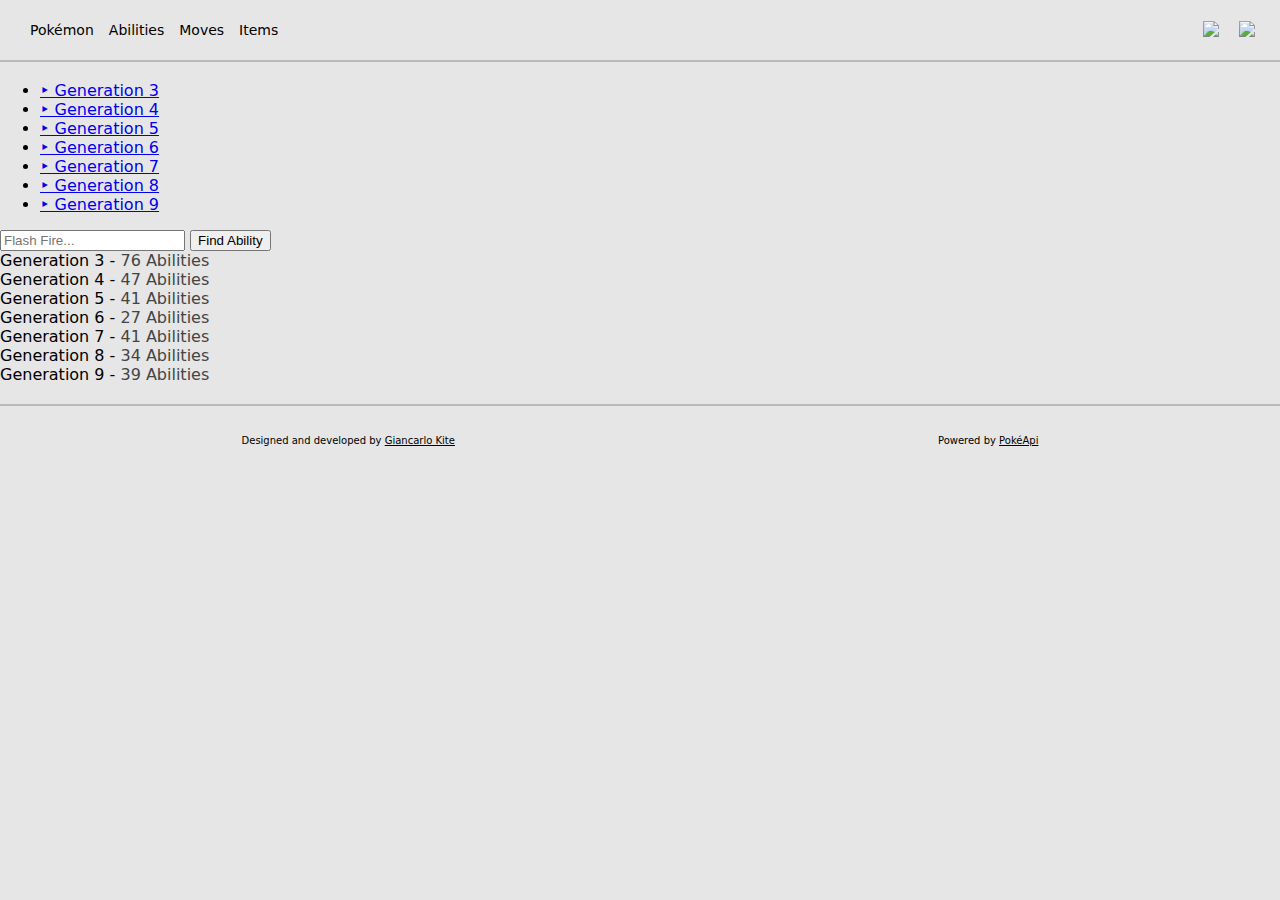
==== abilities.html @ d846ddc2 "changed clear search btn to an image" ====
<!DOCTYPE html>
<html lang="en">
<head>
  <meta charset="UTF-8">
  <meta name="viewport" content="width=device-width, initial-scale=1.0">
  <title>Pokédex - Abilities</title>
  <link rel="stylesheet" href="styles/abilities.css">
  <link rel="stylesheet" href="styles/header-footer.css">
  <link rel="icon" type="image/png" href="images/pokeball.png">
</head>
<body>

  <div class="navbar">

    <div class="page-links-box">
      <a href="index.html">Pokémon</a>
      <a href="abilities.html">Abilities</a>
      <a onclick="WIP()">Moves</a>
      <a onclick="WIP()">Items</a>
    </div>

    <div class="buttons-box">
      <a href="https://github.com/giancarlo-k/pokedex" target="_blank"><img class="github-icon" src="images/github.png"></a>
      <a class="settings-icon" href="settings.html"><img src="images/settings.png"></a>
    </div>

  </div>

  <main>
    <h1 id="header" class="region-name-title">Abilities</h1>

    <div class="generation-index">
      <ul>
        <li><a href="#generation-iii">‣ Generation 3</a></li>
        <li><a href="#generation-iv">‣ Generation 4</a></li>
        <li><a href="#generation-v">‣ Generation 5</a></li>
        <li><a href="#generation-vi">‣ Generation 6</a></li>
        <li><a href="#generation-vii">‣ Generation 7</a></li>
        <li><a href="#generation-viii">‣ Generation 8</a></li>
        <li><a href="#generation-ix">‣ Generation 9</a></li>
      </ul>
    </div>

    <div class="search-container">
      <input spellcheck="false" id="ability-searchbar" list='ability-datalist' placeholder="Flash Fire..." type="text">
      <div style="display: none;" class="clear-search-button"><img width="15" src="images/x-mark.png"></div>
      <button id="ability-search-button">Find Ability</button>
      <datalist id="ability-datalist"></datalist>
    </div>

    <div class="abilities-container">

      <div id="generation-iii" class="generation-ability-container">
        Generation 3 - <span style="color: #444444">76 Abilities</span>
        <div class="gen-name-underline"></div>
        <div class="abilities-text-container"></div>
      </div>
      <div id="generation-iv" class="generation-ability-container">
        Generation 4 - <span style="color: #444444">47 Abilities</span>
        <div class="gen-name-underline"></div>
        <div class="abilities-text-container"></div>
      </div>
      <div id="generation-v" class="generation-ability-container">
        Generation 5 - <span style="color: #444444">41 Abilities</span>
        <div class="gen-name-underline"></div>
        <div class="abilities-text-container"></div>
      </div>
      <div id="generation-vi" class="generation-ability-container">
        Generation 6 - <span style="color: #444444">27 Abilities</span>
        <div class="gen-name-underline"></div>
        <div class="abilities-text-container"></div>
      </div>
      <div id="generation-vii" class="generation-ability-container">
        Generation 7 - <span style="color: #444444">41 Abilities</span>
        <div class="gen-name-underline"></div>
        <div class="abilities-text-container"></div>
      </div>
      <div id="generation-viii" class="generation-ability-container">
        Generation 8 - <span style="color: #444444">34 Abilities</span>
        <div class="gen-name-underline"></div>
        <div class="abilities-text-container"></div>
      </div>
      <div id="generation-ix" class="generation-ability-container">
        Generation 9 - <span style="color: #444444">39 Abilities</span>
        <div class="gen-name-underline"></div>
        <div class="abilities-text-container"></div>
      </div>
    </div>







  </main>

  <footer>
    <div>Designed and developed by <a href="https://github.com/giancarlo-k" target="_blank">Giancarlo Kite</a></div>
    <div>Powered by <a target="_blank" href="https://pokeapi.co">PokéApi</a></div>
  </footer>

  <script src="scripts/abilities.js" type="module"></script>
</body>
</html>
---- styles/header-footer.css ----
body {
  font-family:system-ui, -apple-system, BlinkMacSystemFont, 'Segoe UI', Roboto, Oxygen, Ubuntu, Cantarell, 'Open Sans', 'Helvetica Neue', sans-serif;
  margin: 0;
  padding: 0;
  display: flex;
  flex-direction: column;
  background-color: #e6e6e6;
}

.navbar {
  display: flex;
  justify-content: space-between;
  align-items: center;
  height: 80px;
  position: fixed; 
  width: 100%;
  background-color: #e6e6e6;
  z-index: 2;
  border-bottom: 2px solid #8080806c;
}

.navbar a img {
  cursor: pointer;
  width: 30px;
}

.buttons-box {
  display: flex;
  align-items: center;
}

.settings-icon {
  margin-left: 20px;
  margin-right: 35px;
}

.settings-icon img:hover {
  animation: rotate 5s linear infinite;
}

.navbar a img:hover { 
  opacity: 0.65;
}

.page-links-box {
  margin-left: 30px;
  column-gap: 20px;
  display: flex;
}

.page-links-box a {
  text-decoration: none;
  color: black;
  cursor: pointer;
}

.page-links-box a:hover {
  text-decoration: underline;
}

/*Footer*/

footer {
  border-top: 2px solid #8080806c;
  display: flex;
  justify-content: space-around;
  align-items: center;
  min-height: 70px;
  margin-top: 20px;
  font-size: 12px;
  width: 100%;
}

footer div a {
  text-decoration: underline;
  color: black;
}

footer div a:hover {
  color: #0084ff;
}

/*---------------------------------Responsiveness---------------------------------*/


@media only screen and (min-width: 360px) {

  footer {
    border-top: 2px solid #8080806c;
    display: flex;
    justify-content: space-around;
    align-items: center;
    min-height: 70px;
    margin-top: 20px;
    font-size: 10px;
  }

  .navbar {
    display: flex;
    justify-content: space-between;
    align-items: center;
    height: 60px;
    position: fixed; 
    width: 100%;
    background-color: #e6e6e6;
    z-index: 2;
    border-bottom: 2px solid #8080806c;
    font-size: 14px;
  }

  .page-links-box {
    margin-left: 30px;
    column-gap: 15px;
    display: flex;
  }
  
  
  .navbar a img {
    width: 25px;
  }
  
  .settings-icon {
    margin-right: 25px;
  }
  
}
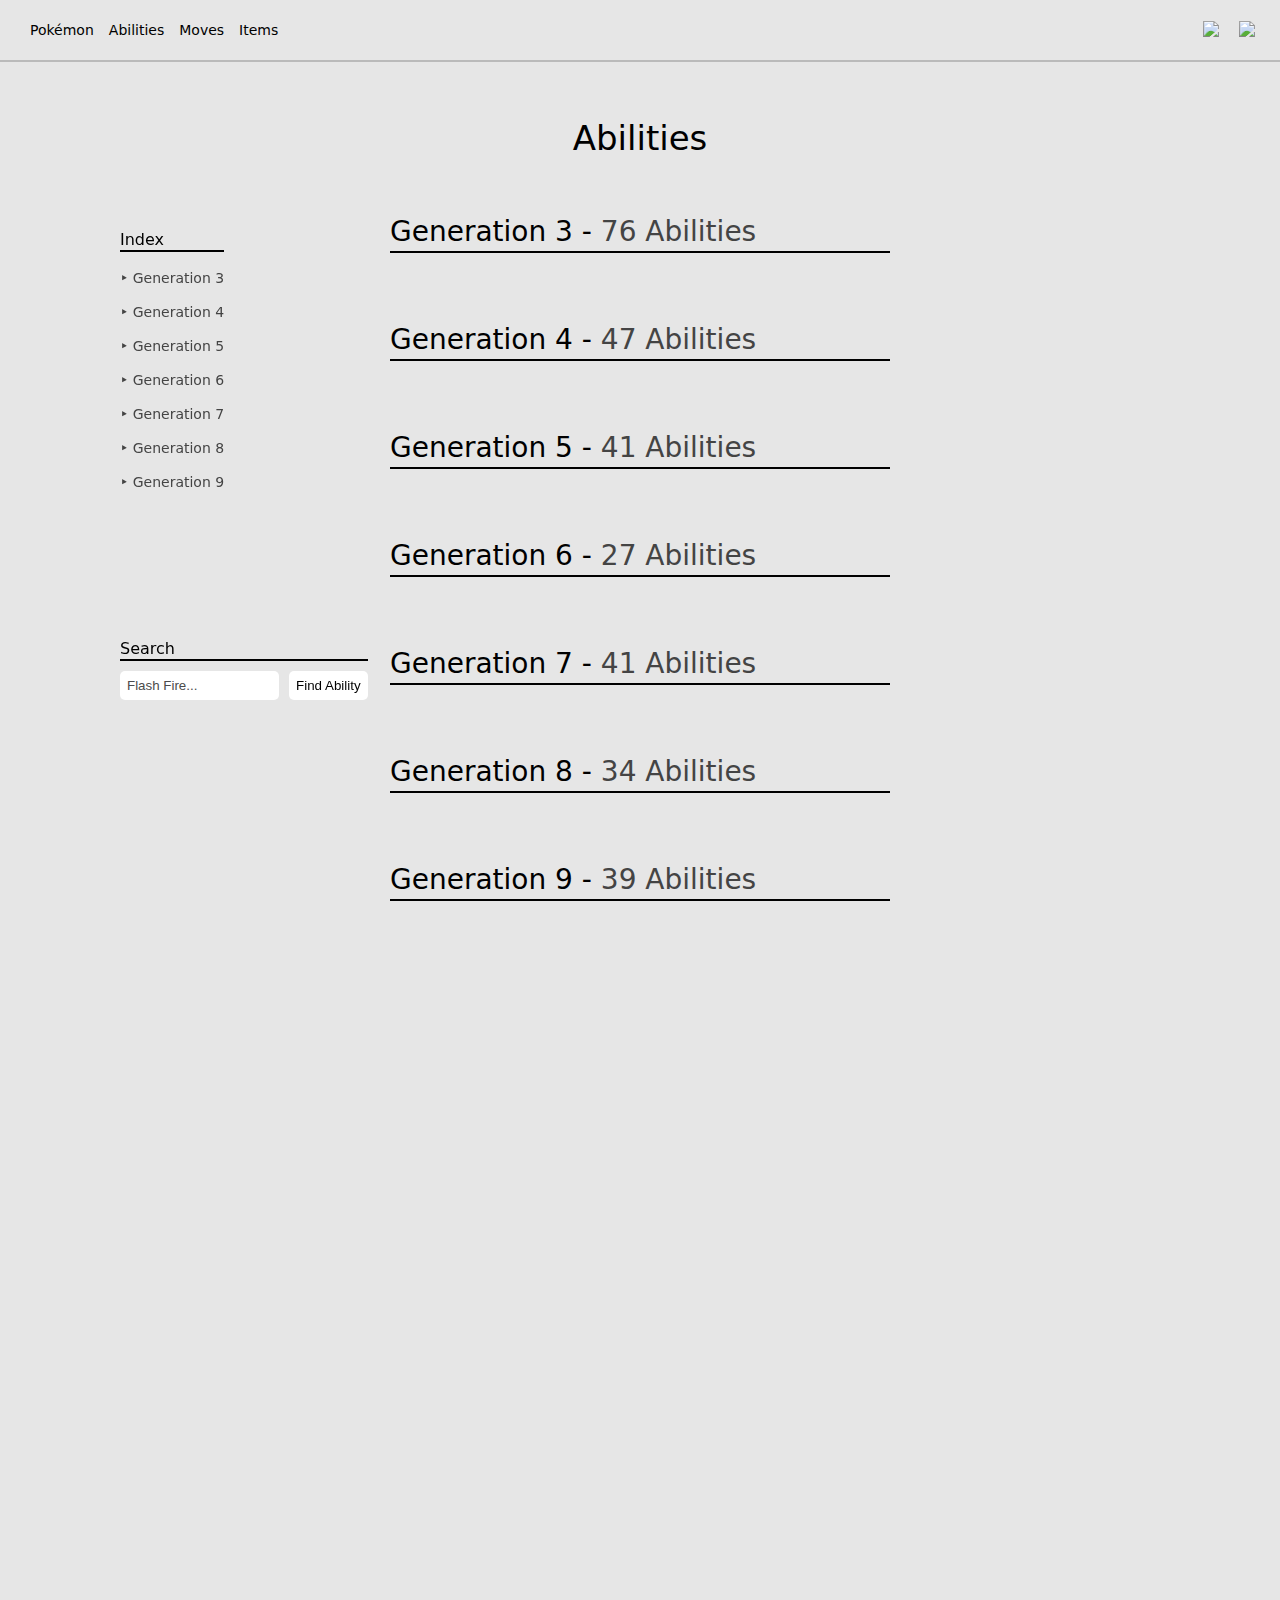
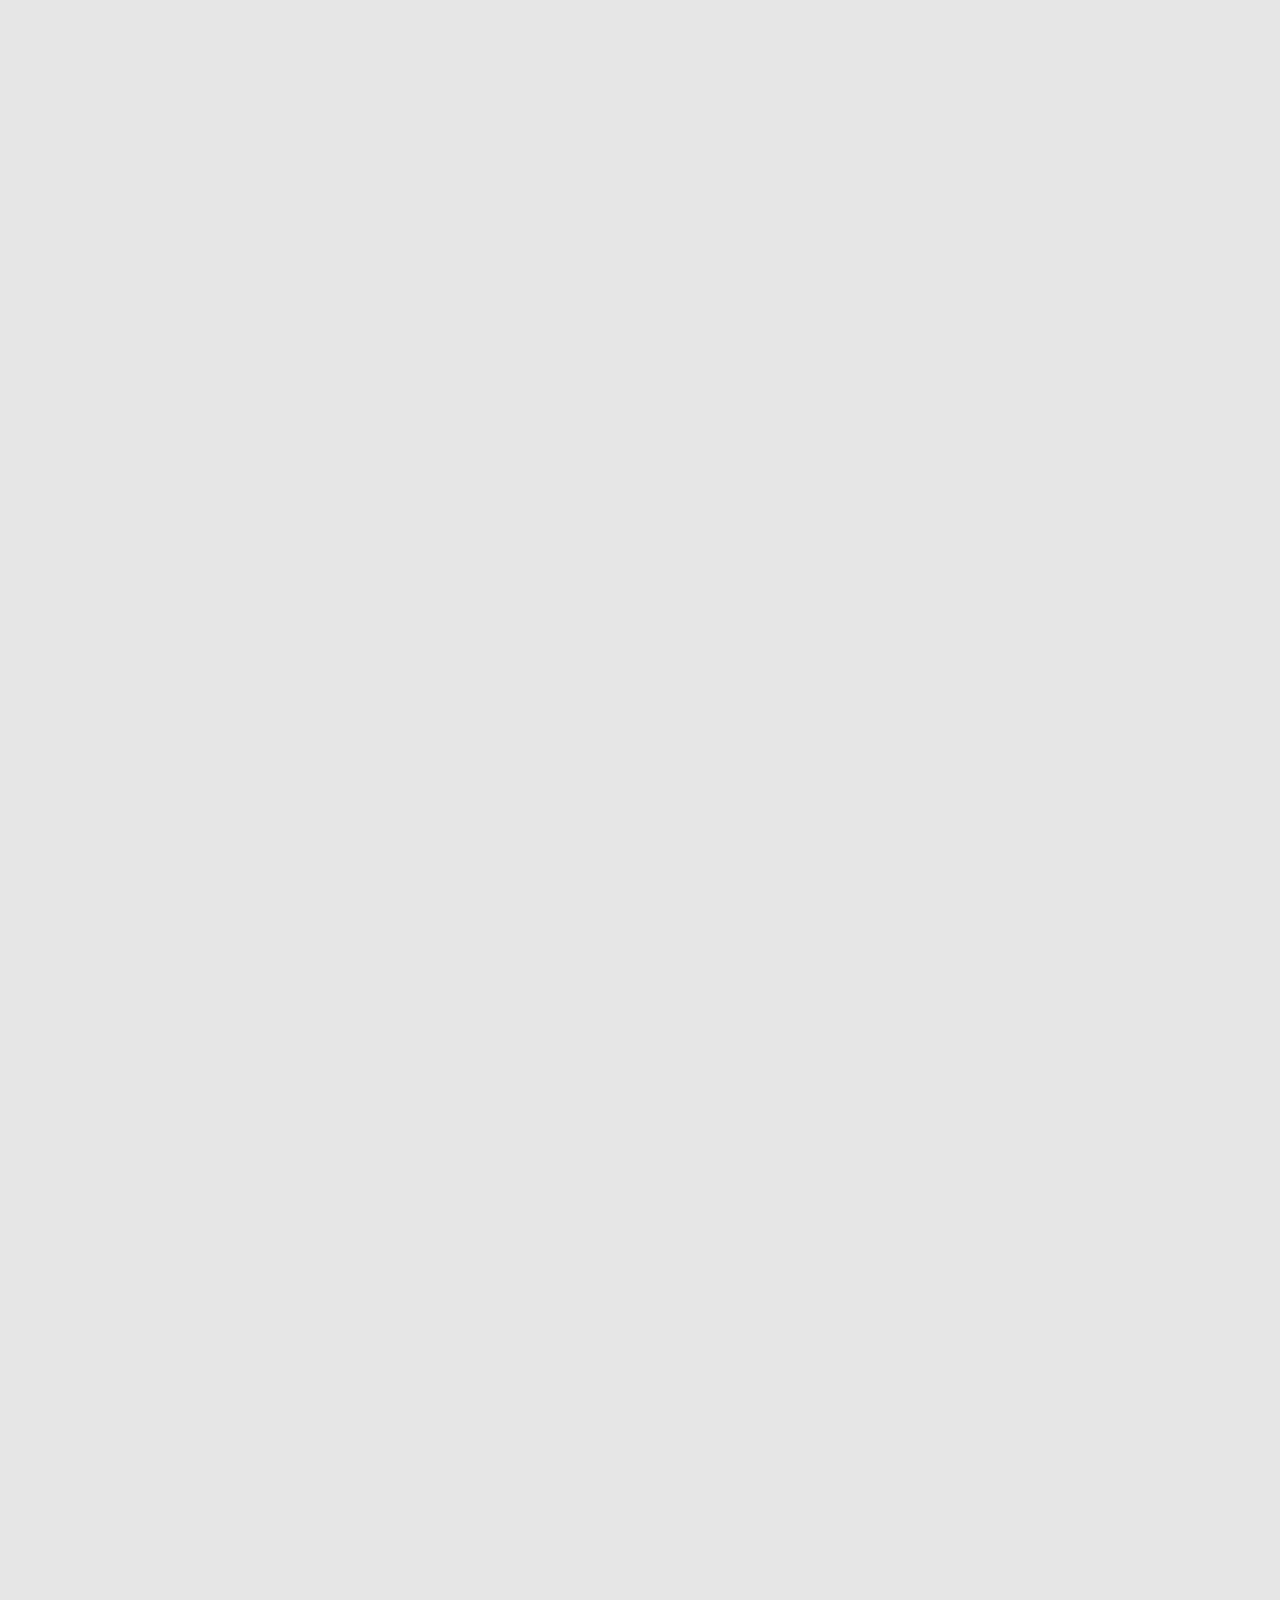
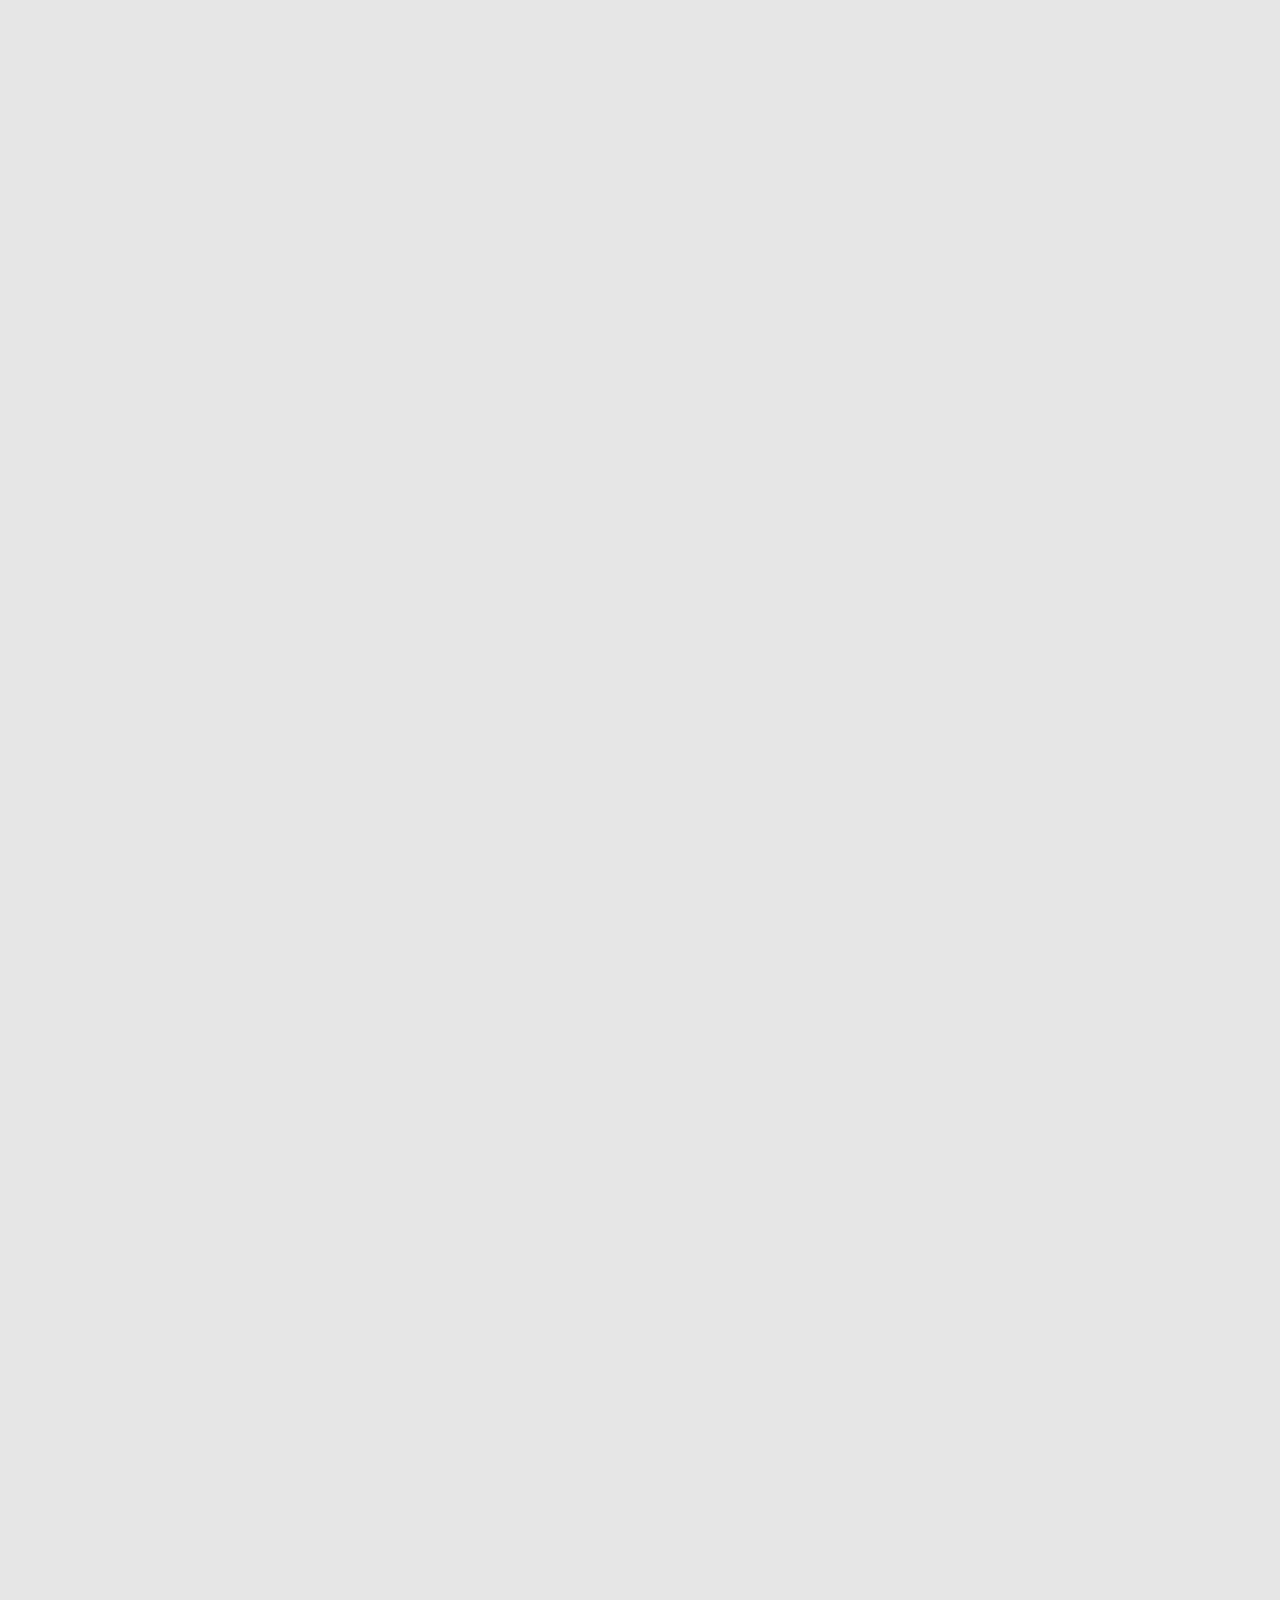
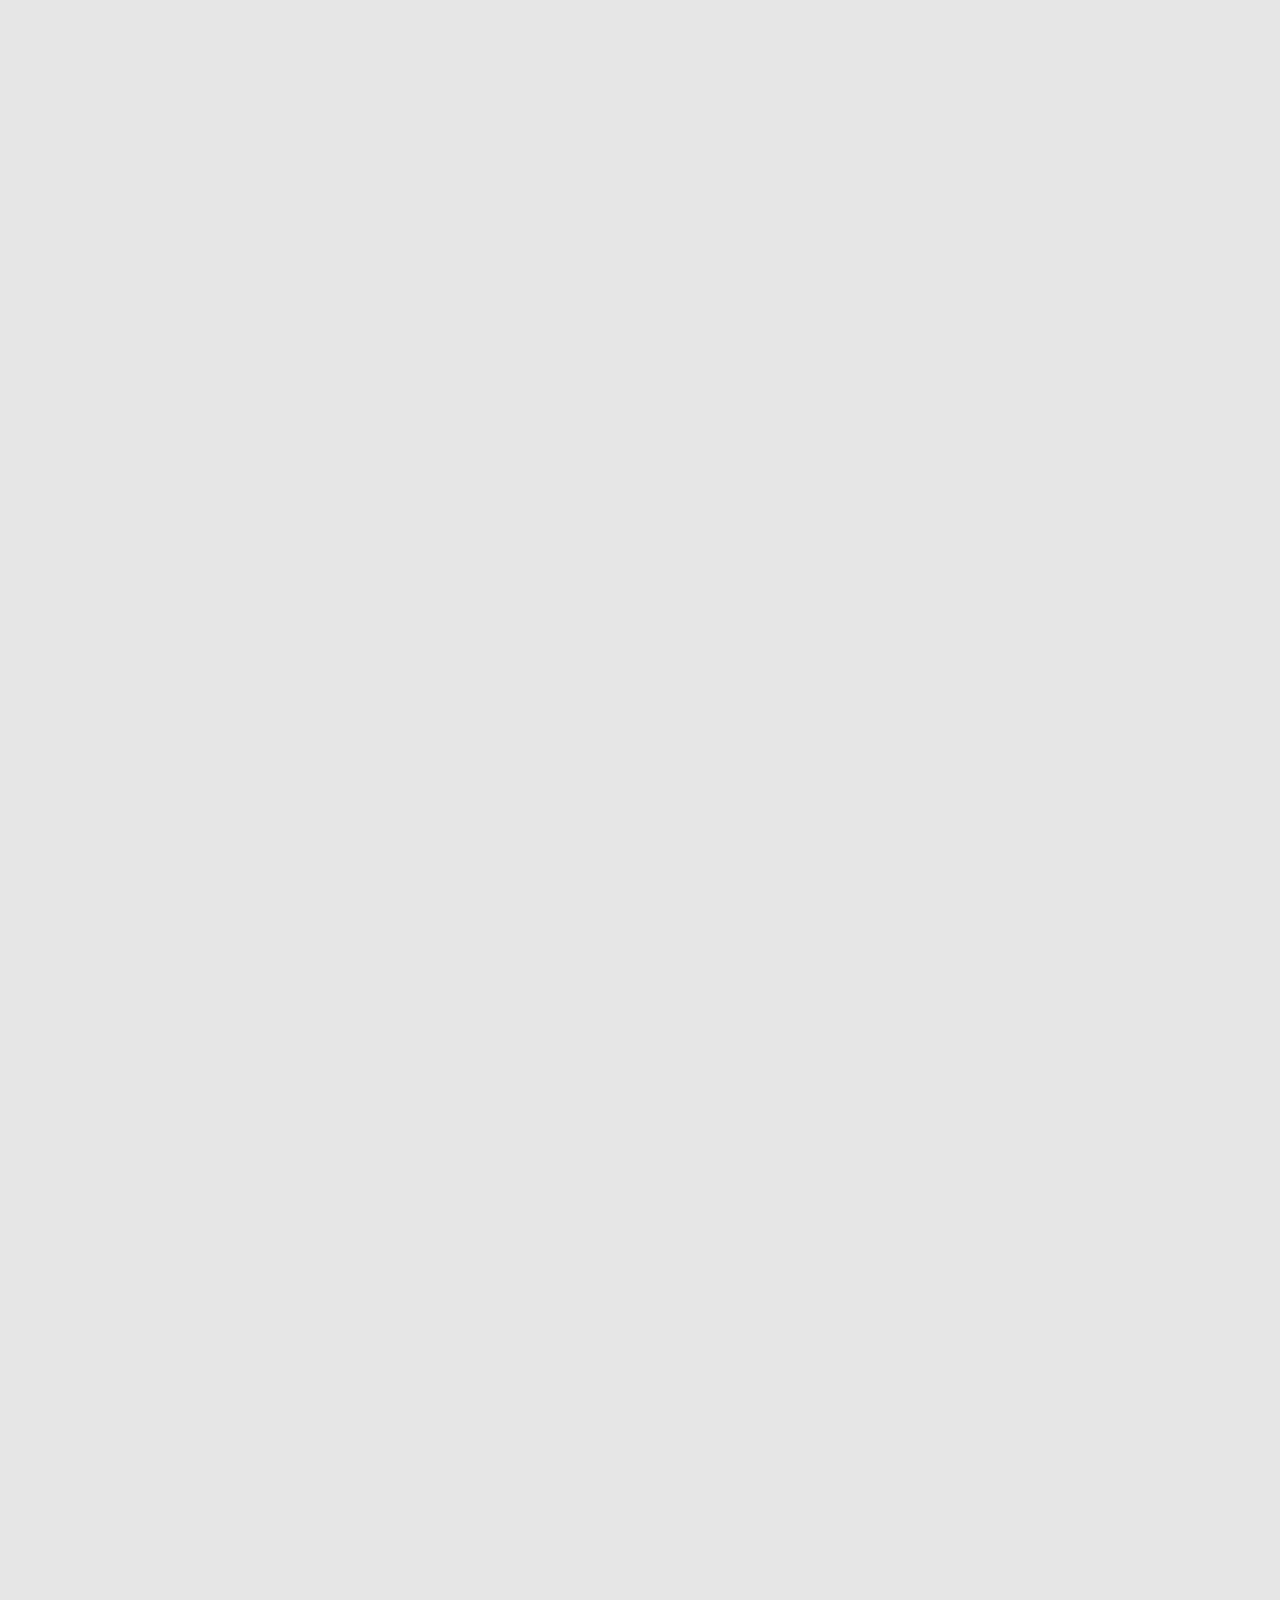
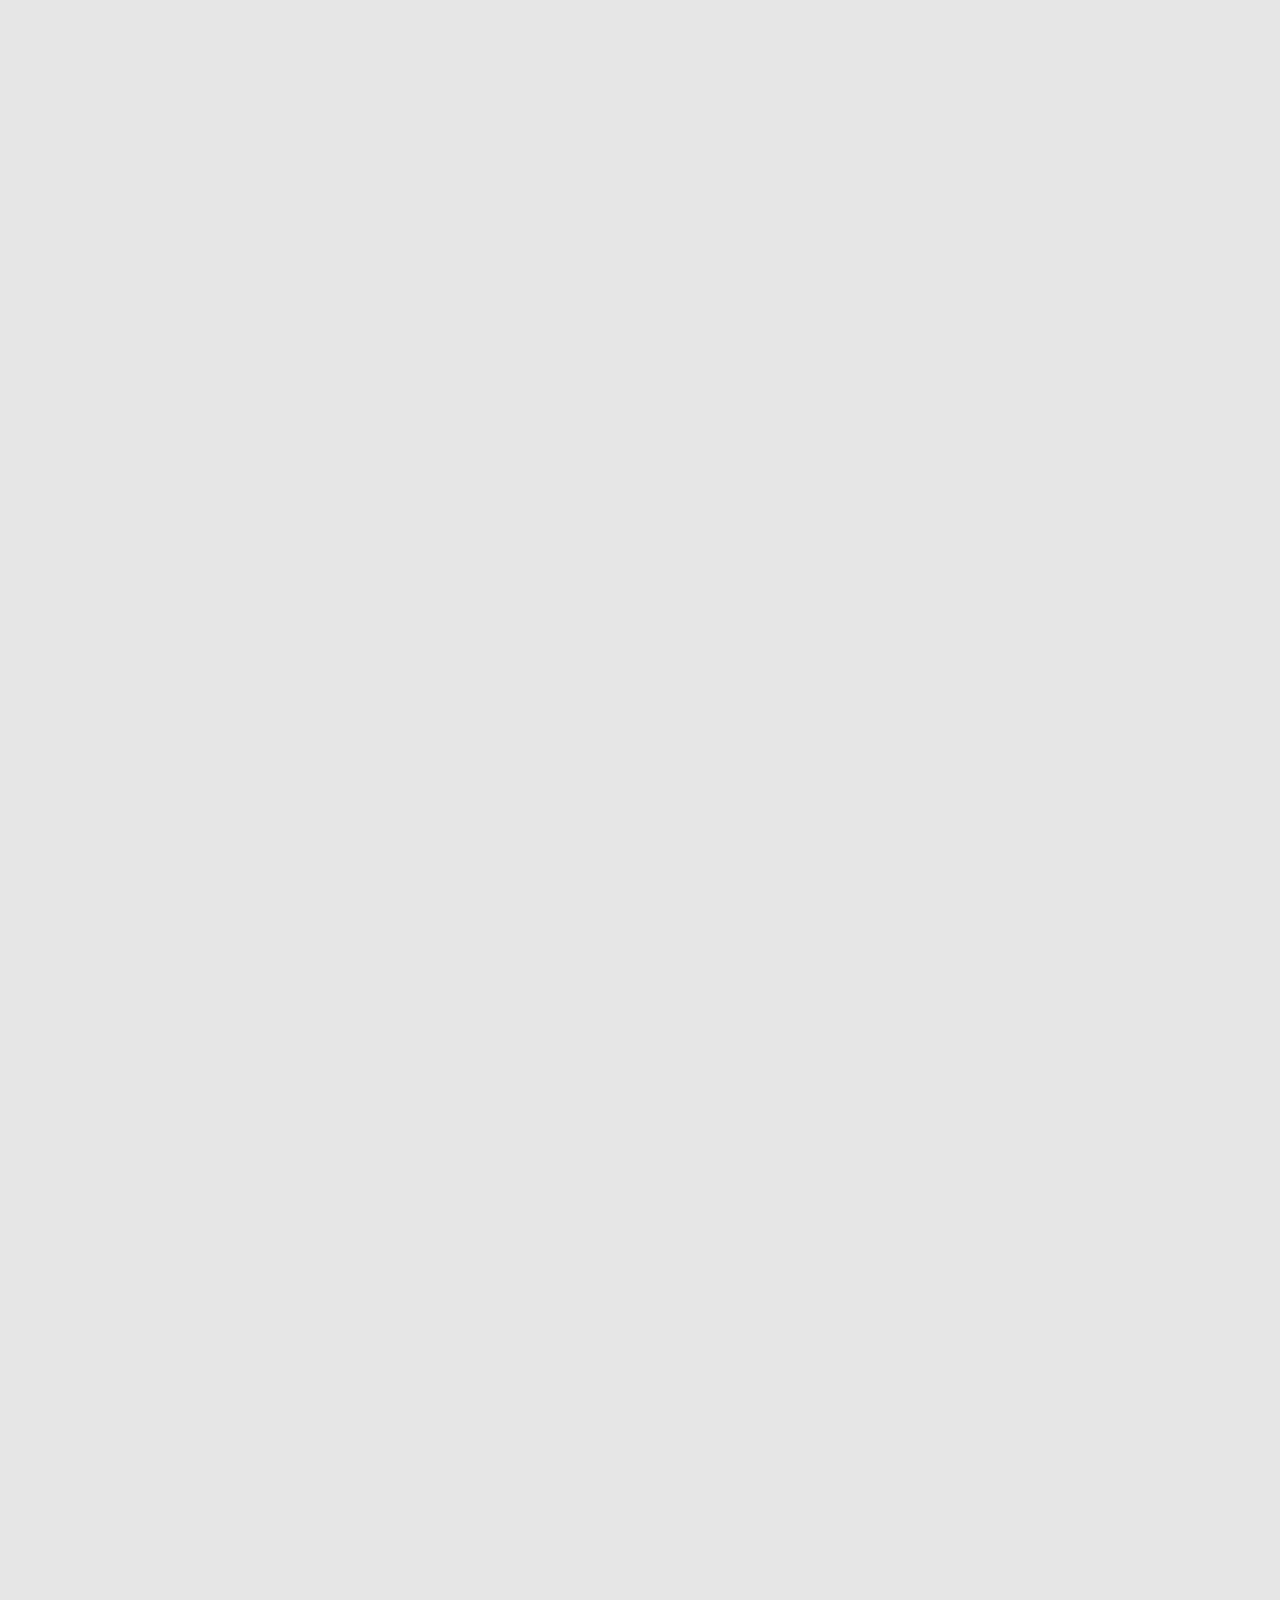
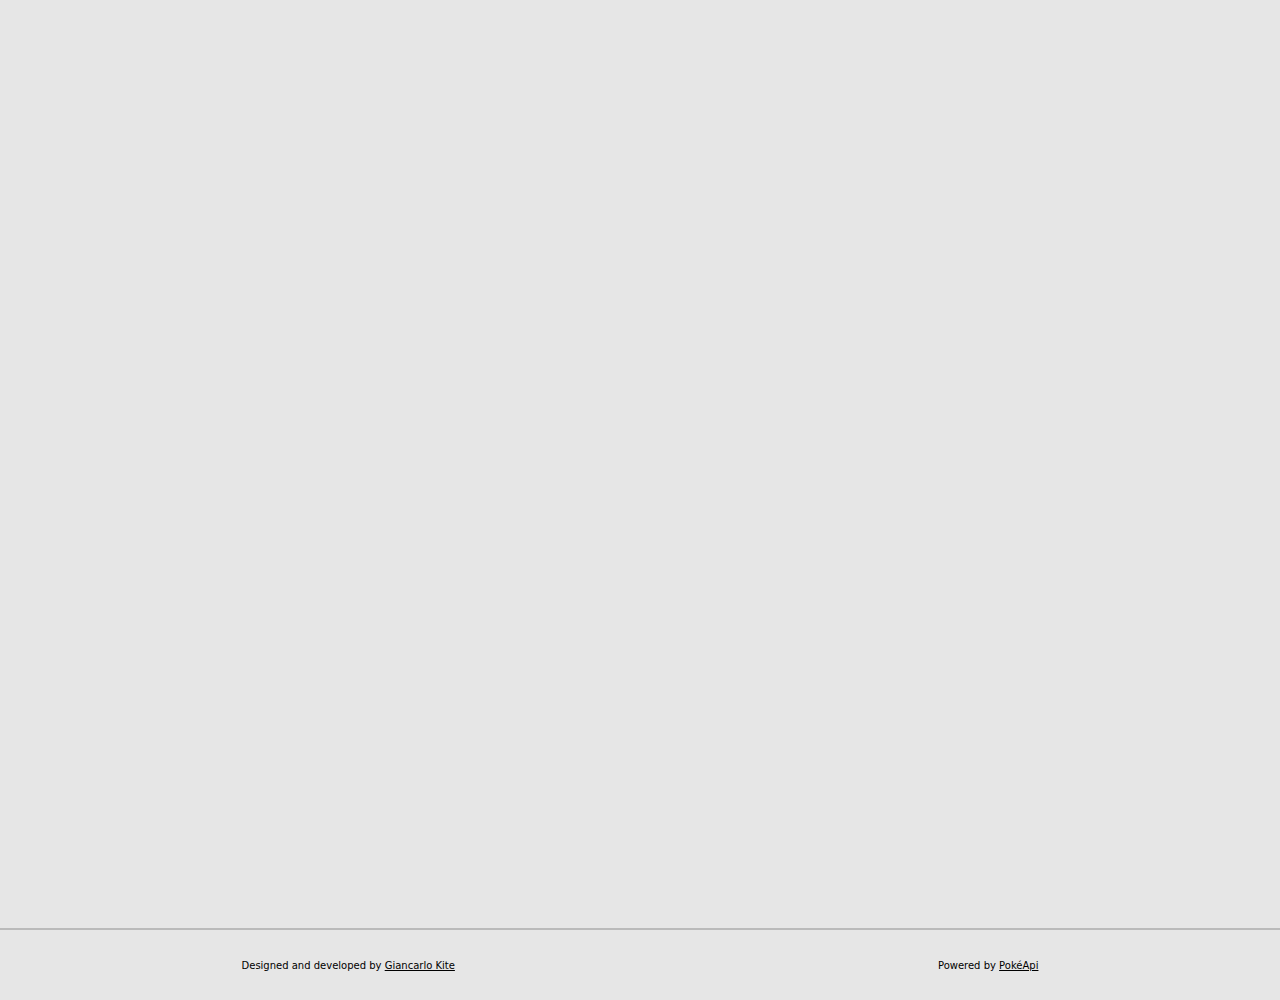
==== commit f4dcd433: "Abilities phone responsiveness added" ====
--- a/abilities.html
+++ b/abilities.html
@@ -2,14 +2,13 @@
 <html lang="en">
 <head>
   <meta charset="UTF-8">
-  <meta name="viewport" content="width=device-width, initial-scale=1.0">
+  <meta name="viewport" content="width=device-width, initial-scale=1.0 user-scalable=no">
   <title>Pokédex - Abilities</title>
   <link rel="stylesheet" href="styles/abilities.css">
   <link rel="stylesheet" href="styles/header-footer.css">
   <link rel="icon" type="image/png" href="images/pokeball.png">
 </head>
 <body>
-
   <div class="navbar">
 
     <div class="page-links-box">
--- a/styles/abilities.css
+++ b/styles/abilities.css
@@ -0,0 +1,216 @@
+:root {
+  --description-color: #444444;
+  --hover-color: #0084ff;
+}
+
+body {
+  font-family:system-ui, -apple-system, BlinkMacSystemFont, 'Segoe UI', Roboto, Oxygen, Ubuntu, Cantarell, 'Open Sans', 'Helvetica Neue', sans-serif;
+  display: flex;
+  flex-direction: column;
+  height: 100%;
+  background-color: #e6e6e6;
+}
+
+html {
+  height: 1000%;
+}
+
+main {
+  display: flex;
+  flex-direction: column;
+  align-items: center;
+  margin-top: 95px;
+  margin-bottom: 20px;
+  flex: 1;
+  width: 100%;
+  align-self: center;
+  position: relative;
+}
+
+h1 {
+  font-weight: 500;
+  font-size: 34px;
+}
+
+/*Index*/
+
+.generation-index {
+  border-top: 2px solid black;
+  position: fixed;
+  left: 120px;
+  top: 250px;
+  height: 300px;
+}
+
+.generation-index::after {
+  content: 'Index';
+  position: absolute;
+  top: -22px;
+  font-size: 16px;
+  font-weight: 500;
+}
+
+.generation-index ul li a {
+  color: var(--description-color);
+  text-decoration: none;
+  font-size: 14px;
+  transition: 0.1s;
+}
+
+.generation-index ul li a:hover {
+  color: var(--hover-color);
+  transition: color 0.1s;
+}
+
+/* 
+.generation-index ul li {
+ 
+} */
+
+.generation-index ul {
+  list-style: none;
+  display: flex;
+  flex-direction: column;
+  align-items: center;
+  justify-content: center;
+  text-align: center;
+  padding: 0;
+  row-gap: 15px;
+}
+
+/*Generations*/
+
+.generation-ability-container {
+  width: 500px;
+  font-size: 28px;
+  margin-top: 70px;
+  scroll-margin-top: 100px;
+}
+
+#generation-iii {
+  margin-top: 34px;
+}
+
+.gen-name-underline {
+  background-color: black;
+  width: 100%;
+  height: 2px;
+  margin-top: 3px;
+  margin-bottom: 20px;
+}
+
+/*Abilities*/
+
+.ability {
+  margin-bottom: 25px;
+  scroll-margin-top: 100px;
+}
+
+.ability-name {
+  font-weight: 500;
+  font-size: 16px;
+  margin-bottom: 10px;
+}
+
+.ability-description, .ability-pokemon-amt {
+  font-size: 14px;
+}
+
+.ability-pokemon-amt {
+  margin-bottom: 7px;
+}
+
+.ability-pokemon-amt span {
+  font-weight: 500;
+}
+
+/*Search*/
+
+.search-container {
+  border-top: 2px solid black;
+  position: fixed;
+  left: 120px;
+  bottom: 200px;
+  padding-top: 10px;
+}
+
+.search-container::after {
+  content: 'Search';
+  position: absolute;
+  left: 0;
+  top: -22px;
+  font-size: 16px;
+  font-weight: 500;
+}
+
+#ability-searchbar {
+  outline: none;
+  border: none;
+  padding: 7px;
+  border-radius: 5px;
+  width: 145px;
+  margin-right: 5px;
+}
+
+input::-webkit-calendar-picker-indicator {
+  opacity: 0;
+}
+
+.clear-search-button {
+  width: 17px;
+  height: 17px;
+  position: absolute;
+  font-size: 12px;
+  display: flex;
+  align-items: center;
+  justify-content: center;
+  color: black;
+  position: absolute;
+  top: 15px;
+  right: 90px;
+  cursor: pointer;
+}
+
+#ability-search-button {
+  border-radius: 5px;
+  border: none;
+  color: black;
+  background-color: white;
+  padding: 7px;
+  cursor: pointer;
+}
+
+#ability-search-button:hover {
+  background-color: #0084ff;
+  color: white;
+}
+
+#ability-searchbar::placeholder {
+  color: rgb(75, 75, 75);
+}
+
+/*Responsiveness*/ 
+
+@media only screen and (max-width: 700px) {
+  .generation-ability-container {
+    width: 320px;
+  }
+
+  .search-container {
+    top: 200px;
+    border: none;
+    position:unset
+  }
+
+  .search-container::after {
+    content: '';
+  }
+
+  .clear-search-button {
+    opacity: 0;
+  }
+
+  .generation-index {
+    display: none;
+  }
+}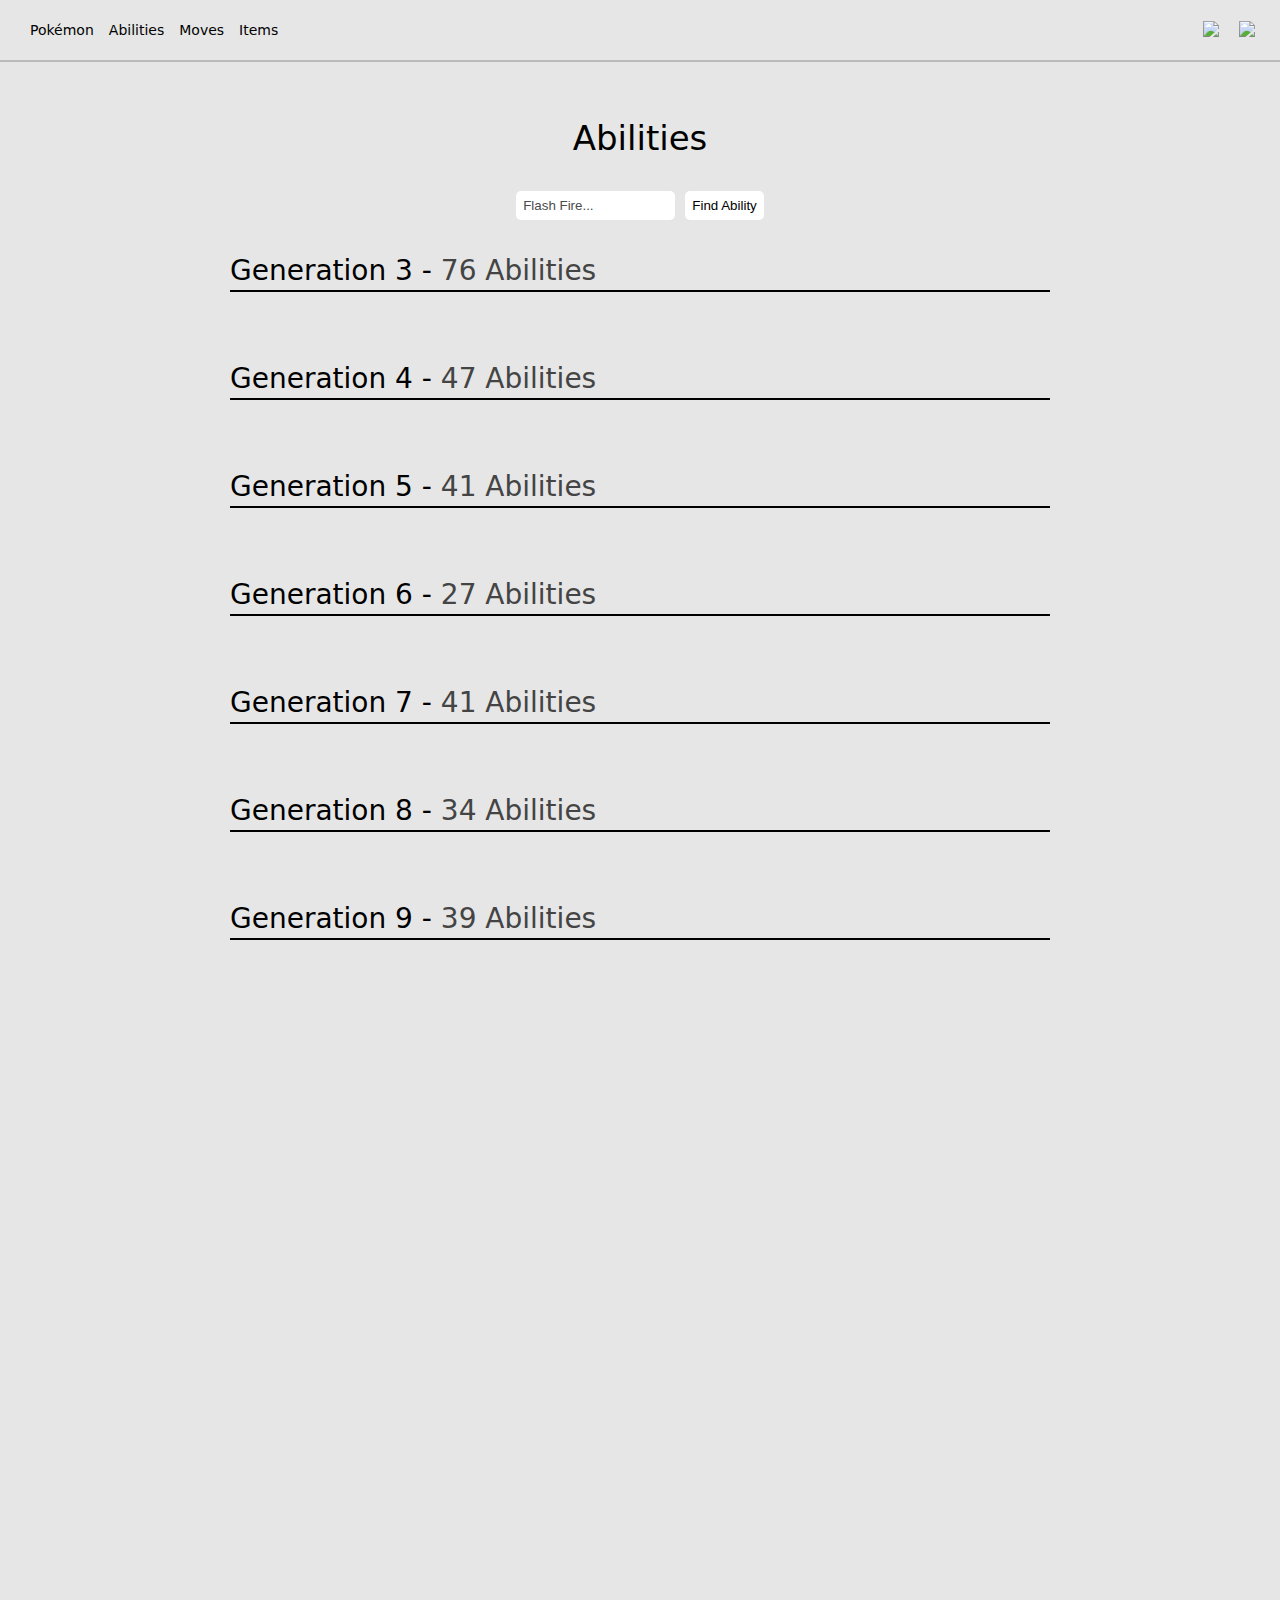
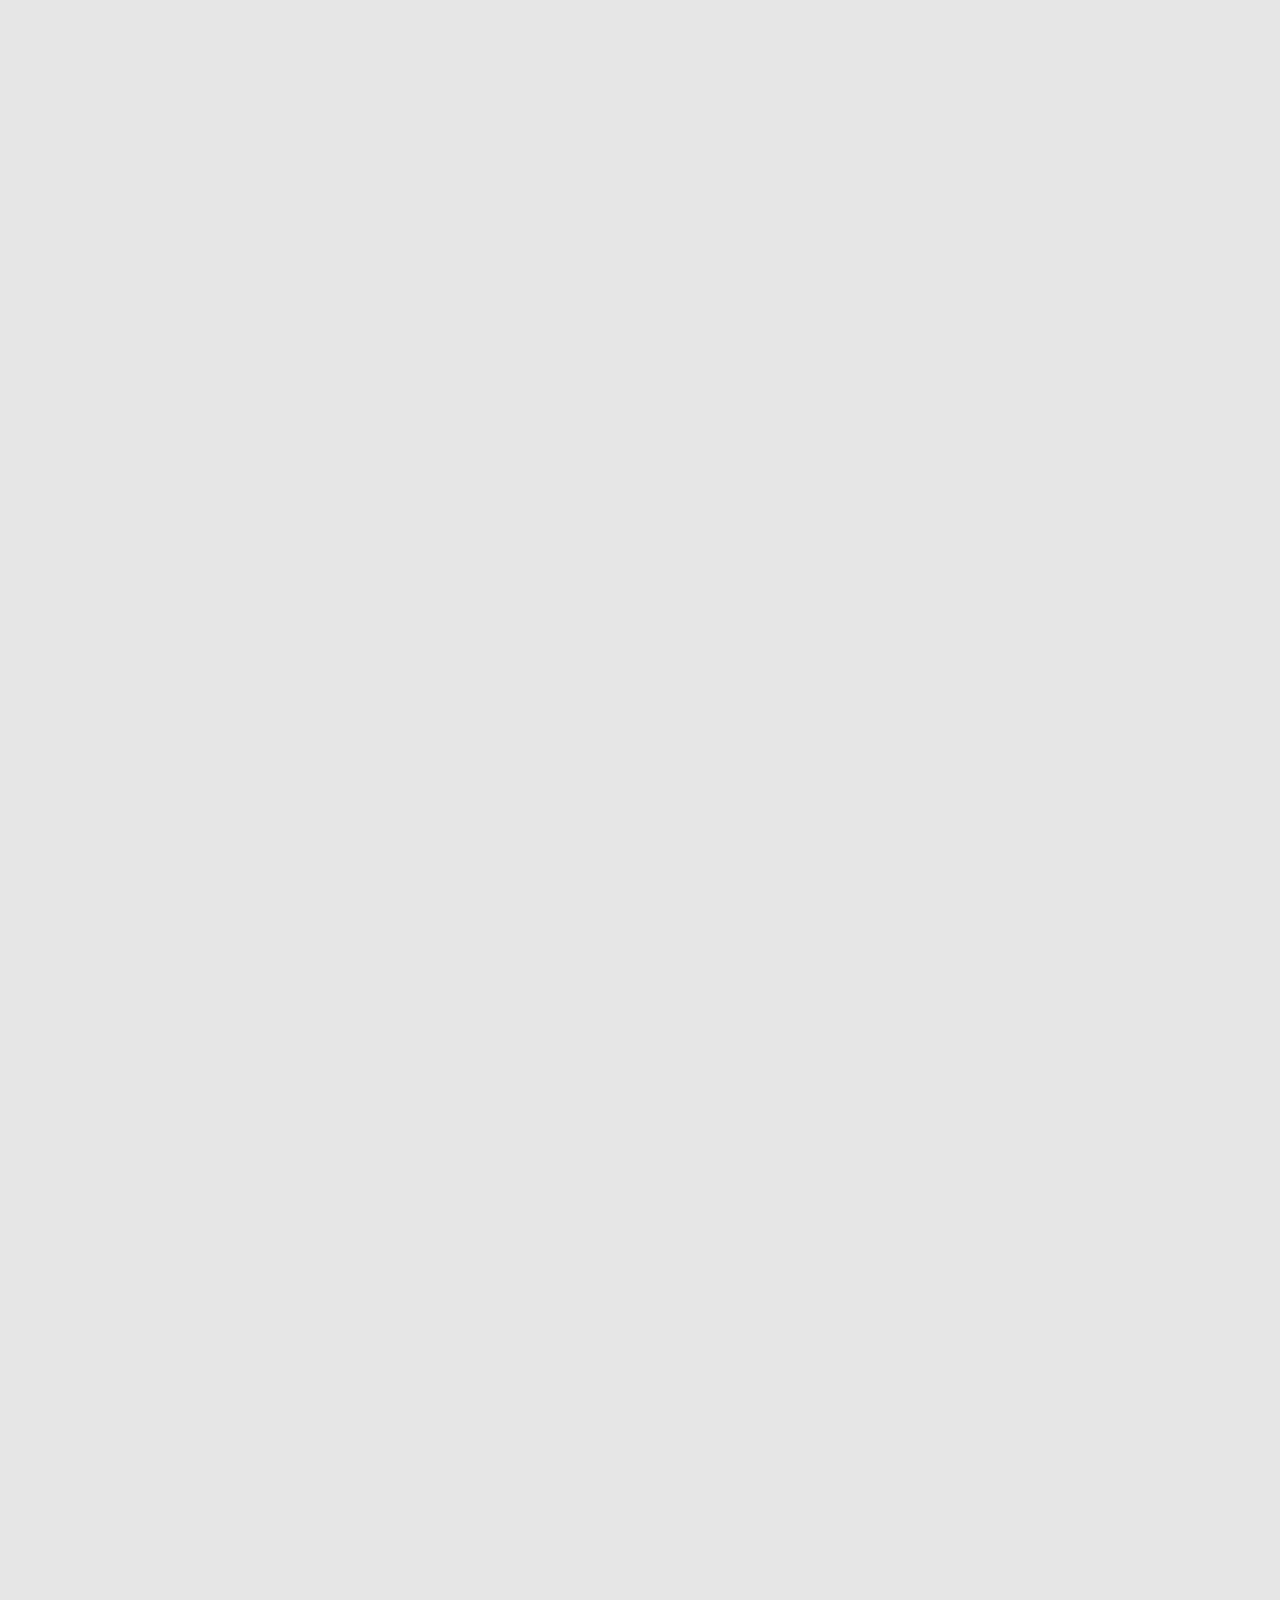
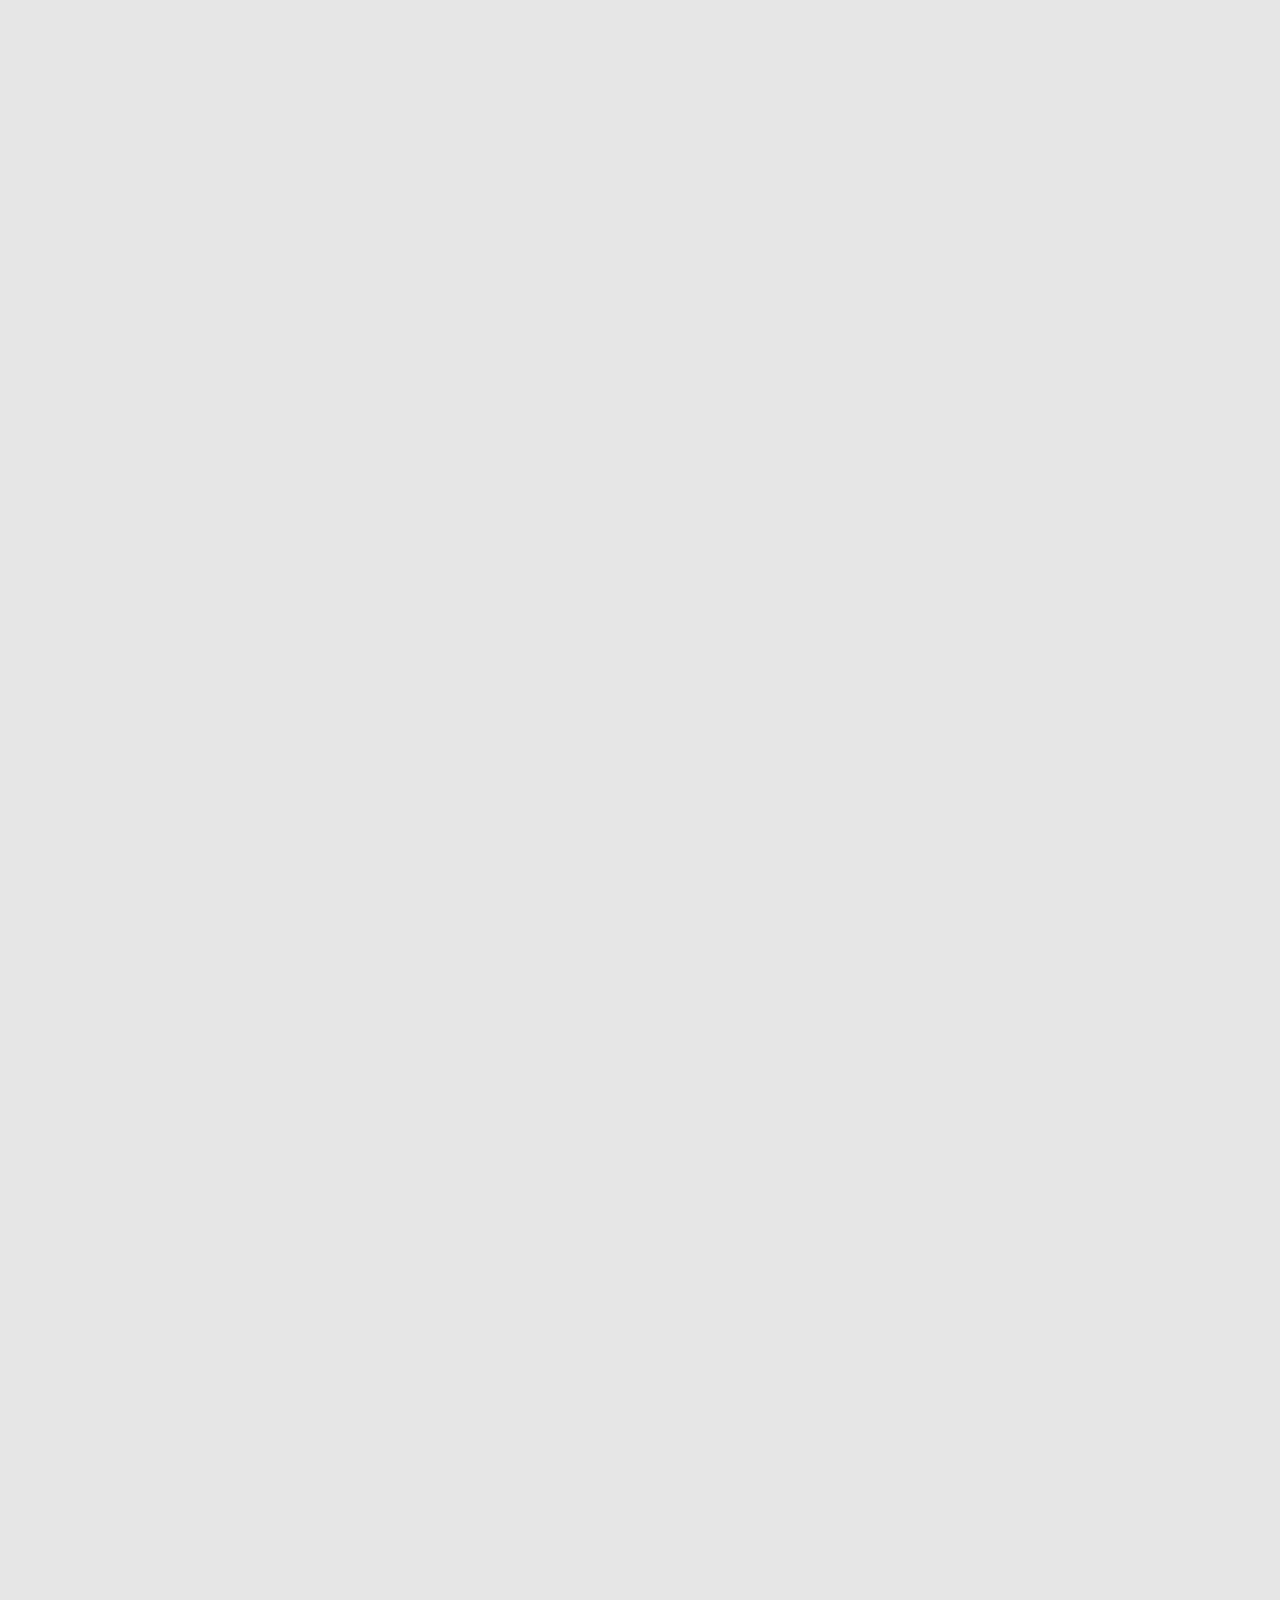
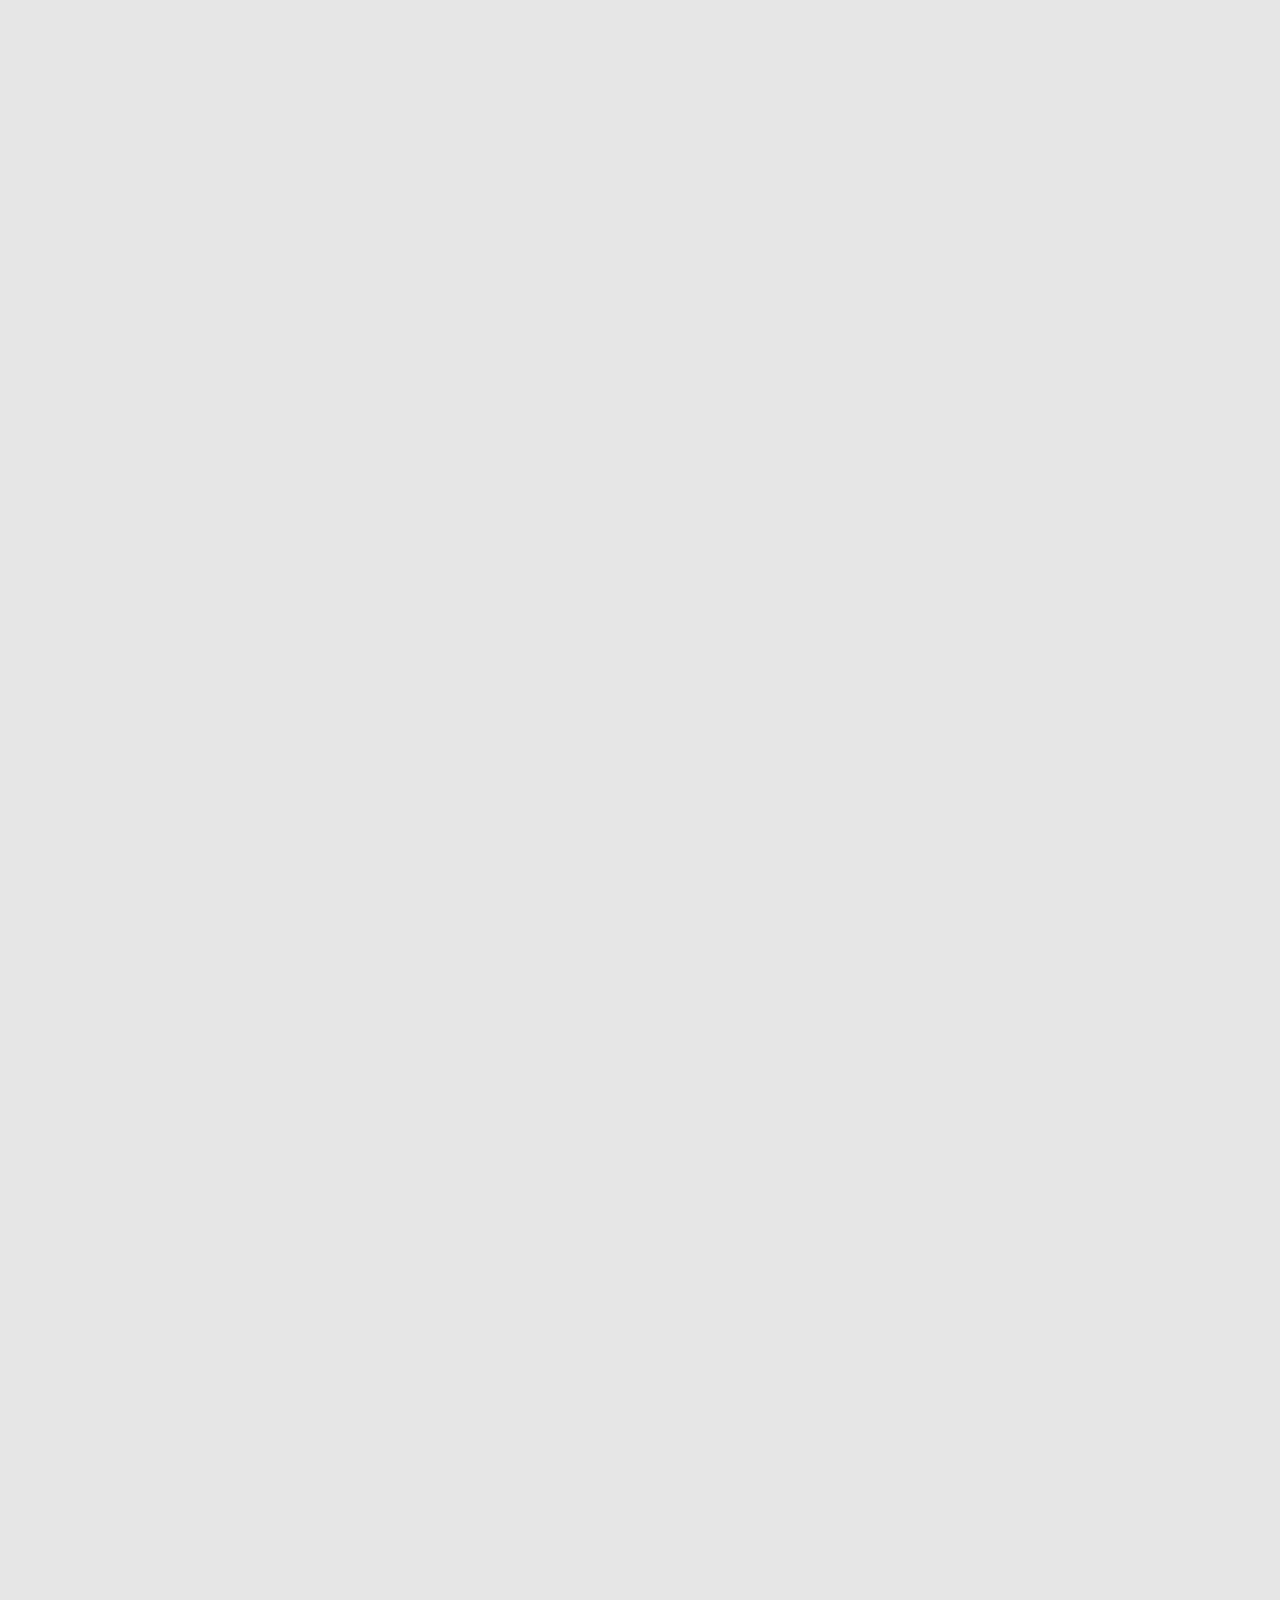
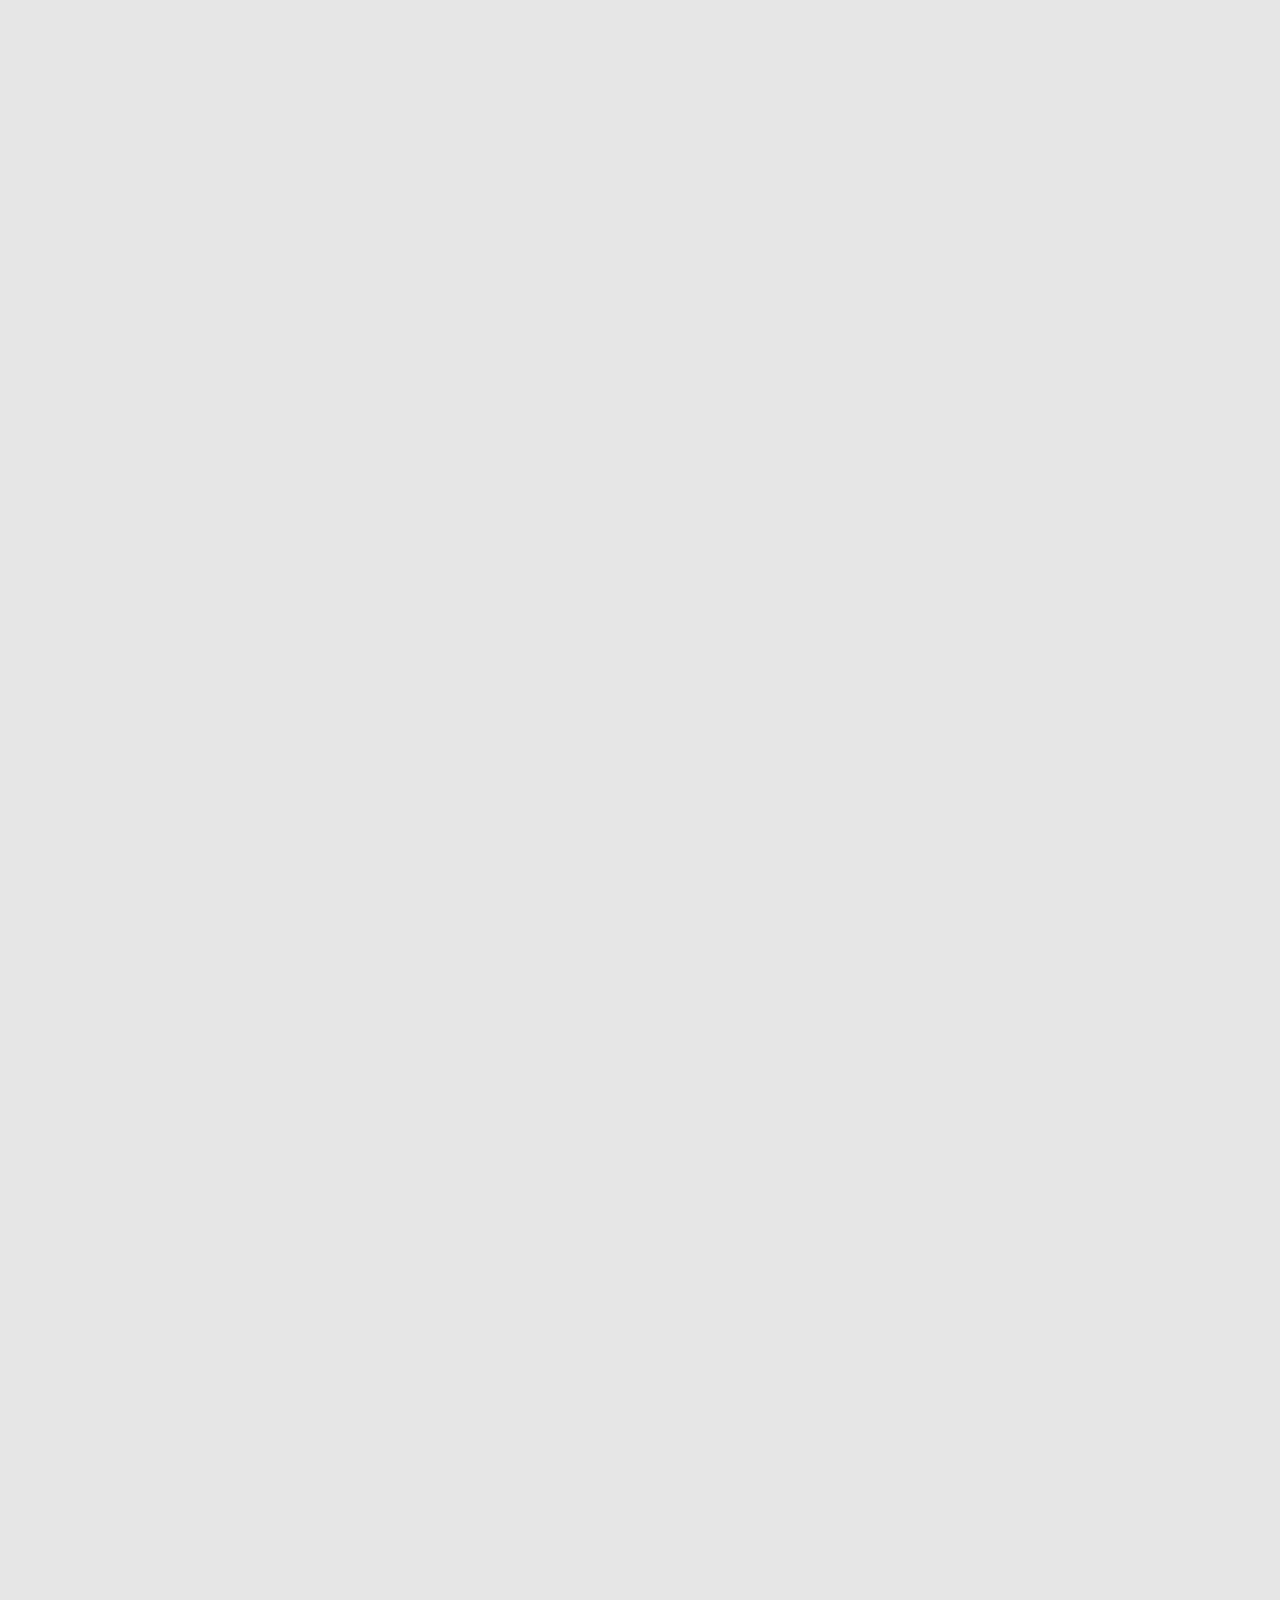
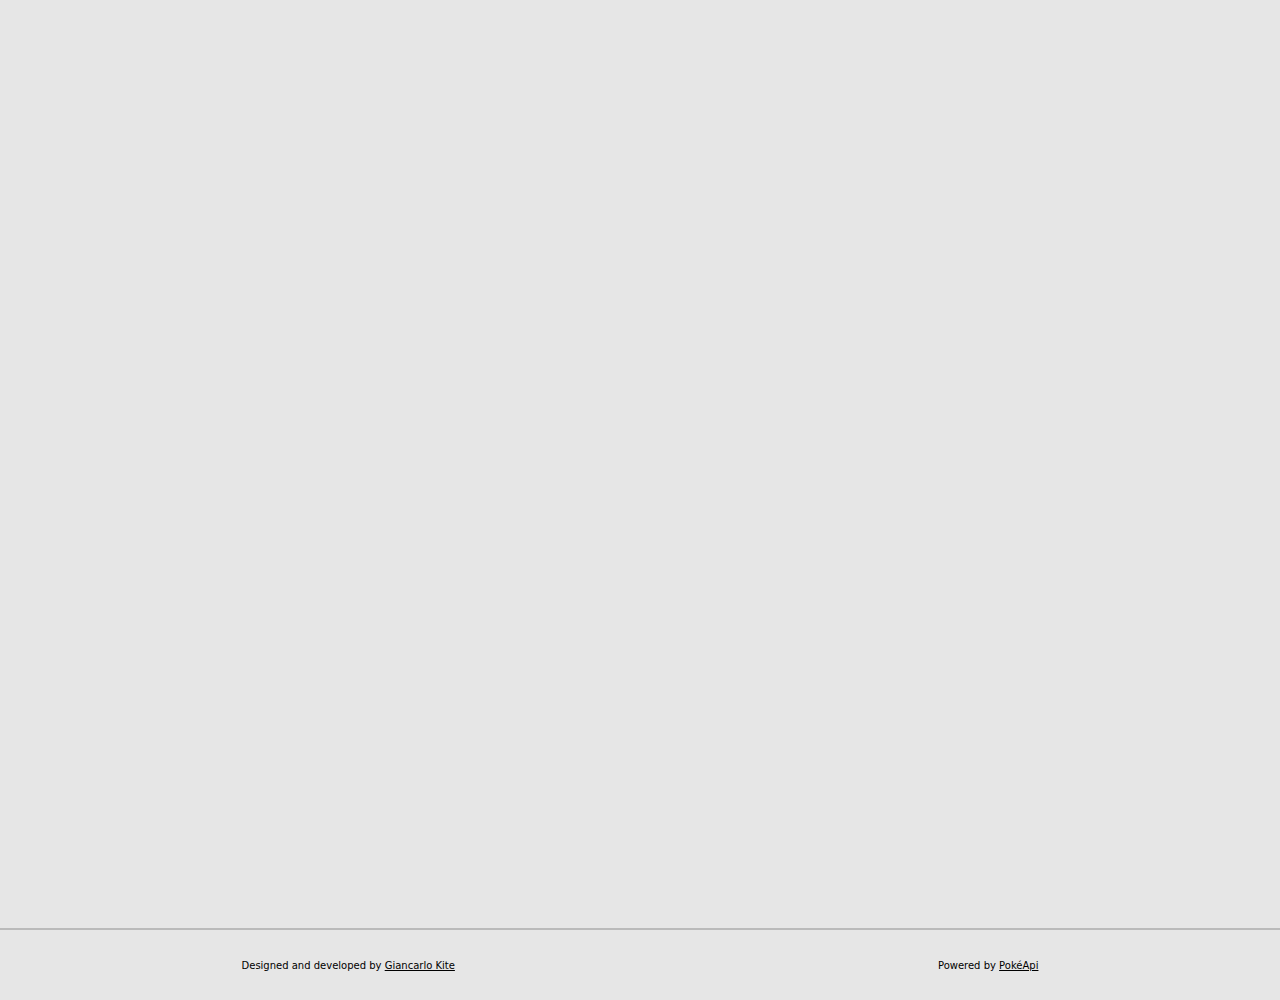
==== commit 0f0f0dcf: "file management" ====
--- a/abilities.html
+++ b/abilities.html
@@ -85,13 +85,6 @@
         <div class="abilities-text-container"></div>
       </div>
     </div>
-
-
-
-
-
-
-
   </main>
 
   <footer>
--- a/styles/abilities.css
+++ b/styles/abilities.css
@@ -81,7 +81,7 @@
 /*Generations*/
 
 .generation-ability-container {
-  width: 500px;
+  width: 600px;
   font-size: 28px;
   margin-top: 70px;
   scroll-margin-top: 100px;
@@ -191,9 +191,10 @@
 
 /*Responsiveness*/ 
 
-@media only screen and (max-width: 700px) {
+
+@media only screen and (max-width: 1350px) {
   .generation-ability-container {
-    width: 320px;
+    width: 820px;
   }
 
   .search-container {
@@ -213,4 +214,29 @@
   .generation-index {
     display: none;
   }
+}
+
+
+@media only screen and (max-width: 900px) {
+  .generation-ability-container {
+    width: 320px;
+  }
+
+  .search-container {
+    top: 200px;
+    border: none;
+    position:unset
+  }
+
+  .search-container::after {
+    content: '';
+  }
+
+  .clear-search-button {
+    opacity: 0;
+  }
+
+  .generation-index {
+    display: none;
+  }
 }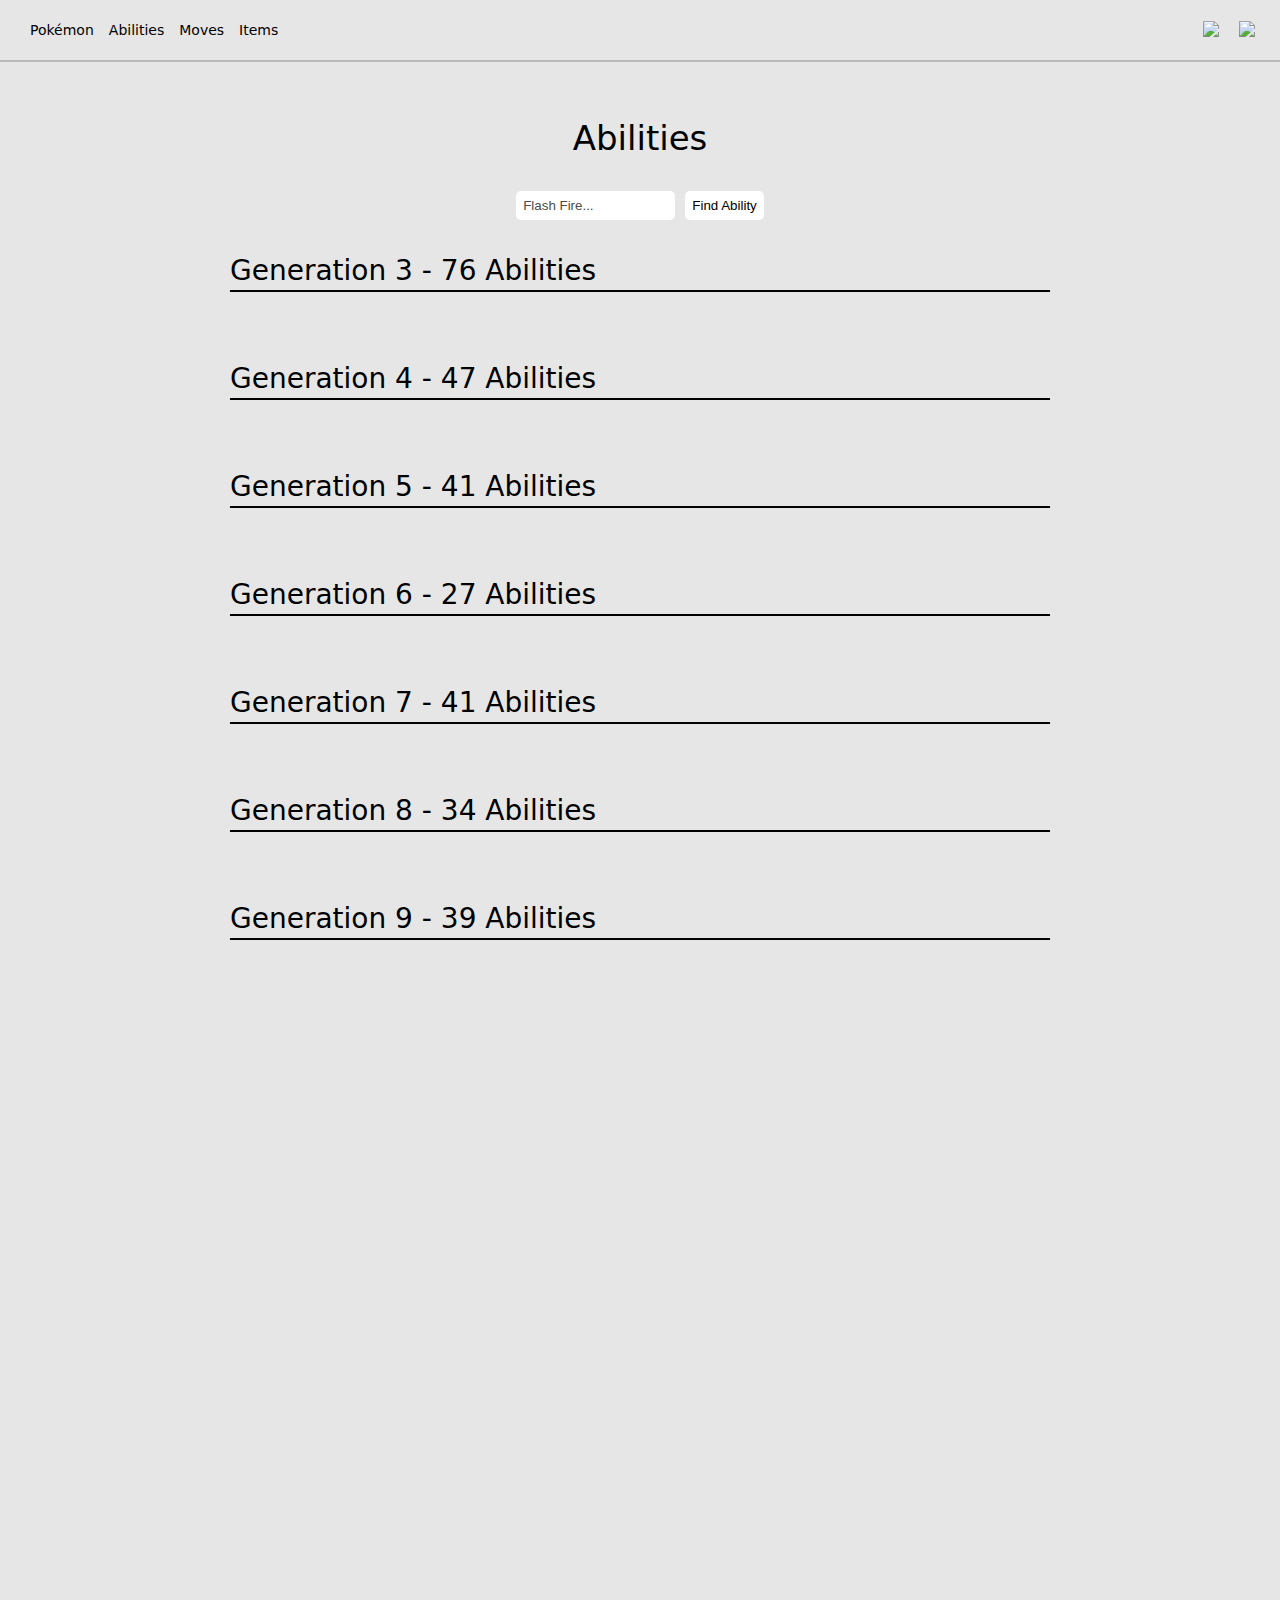
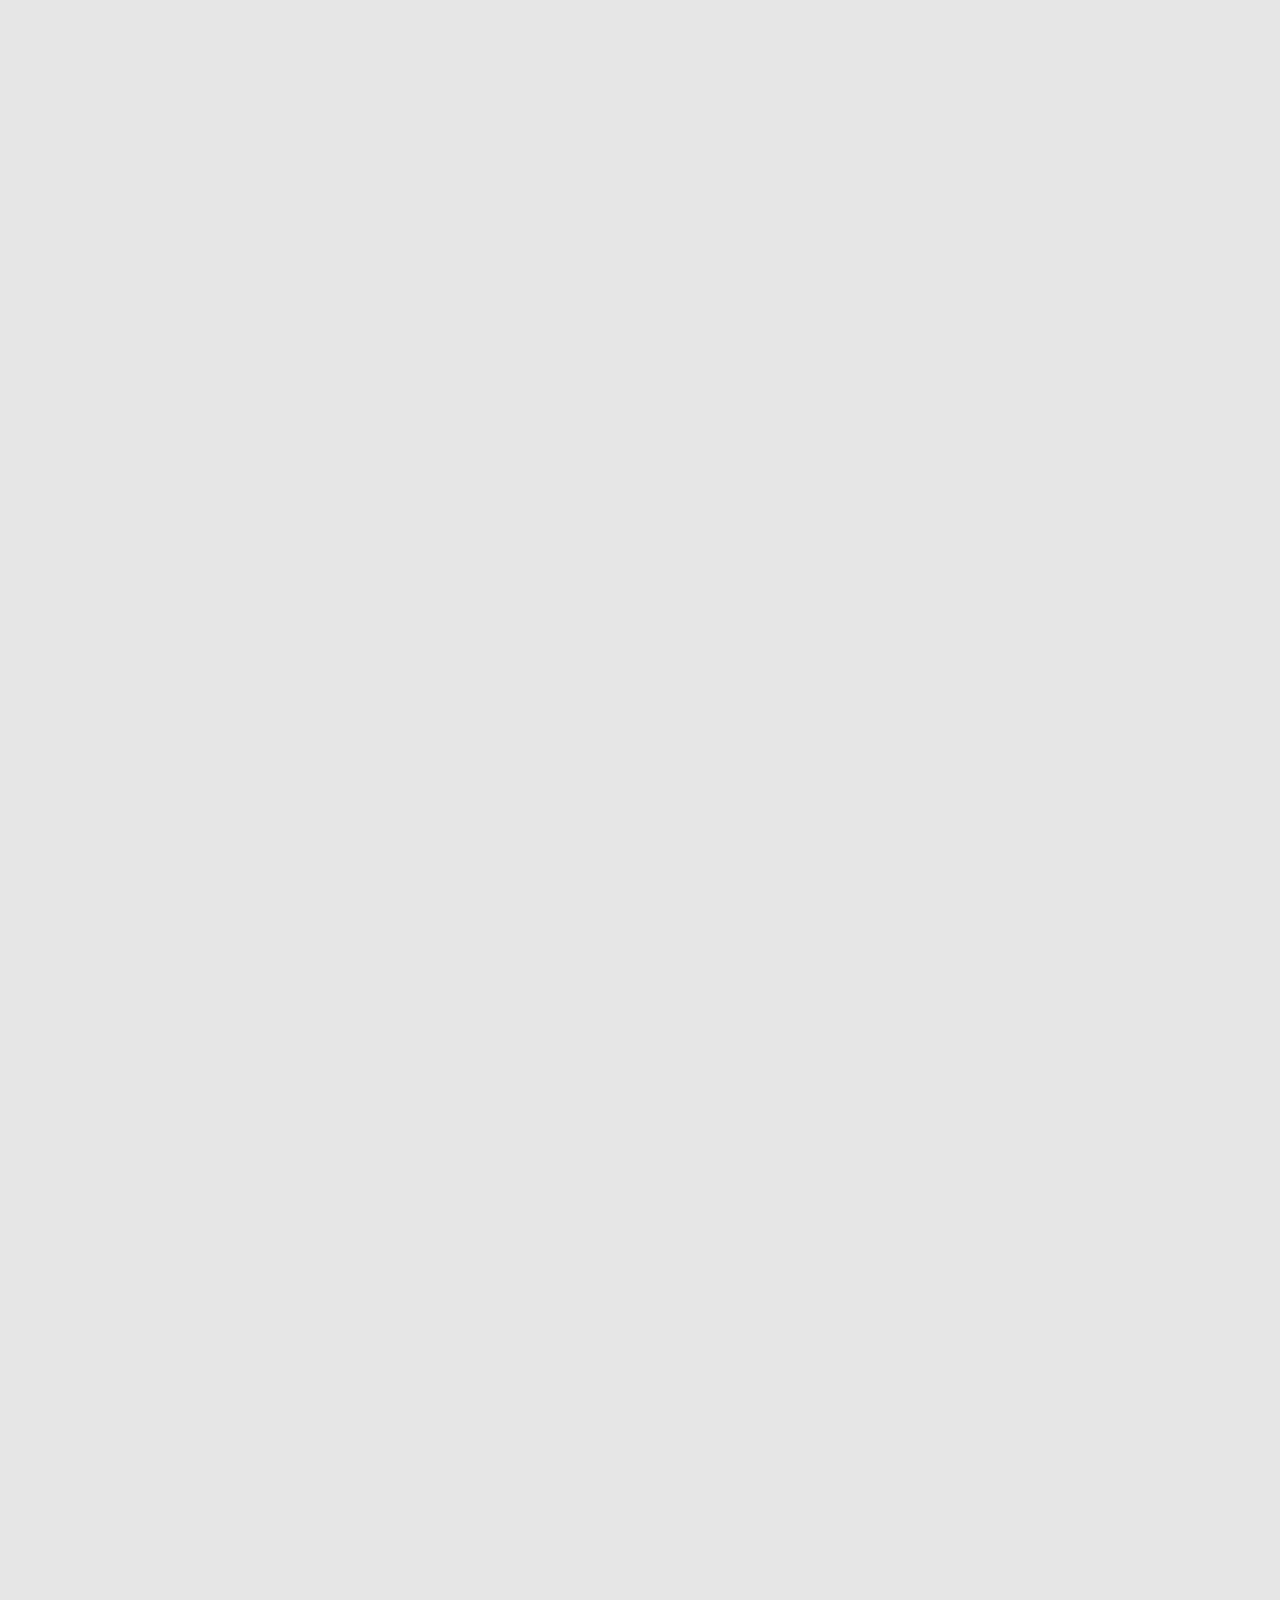
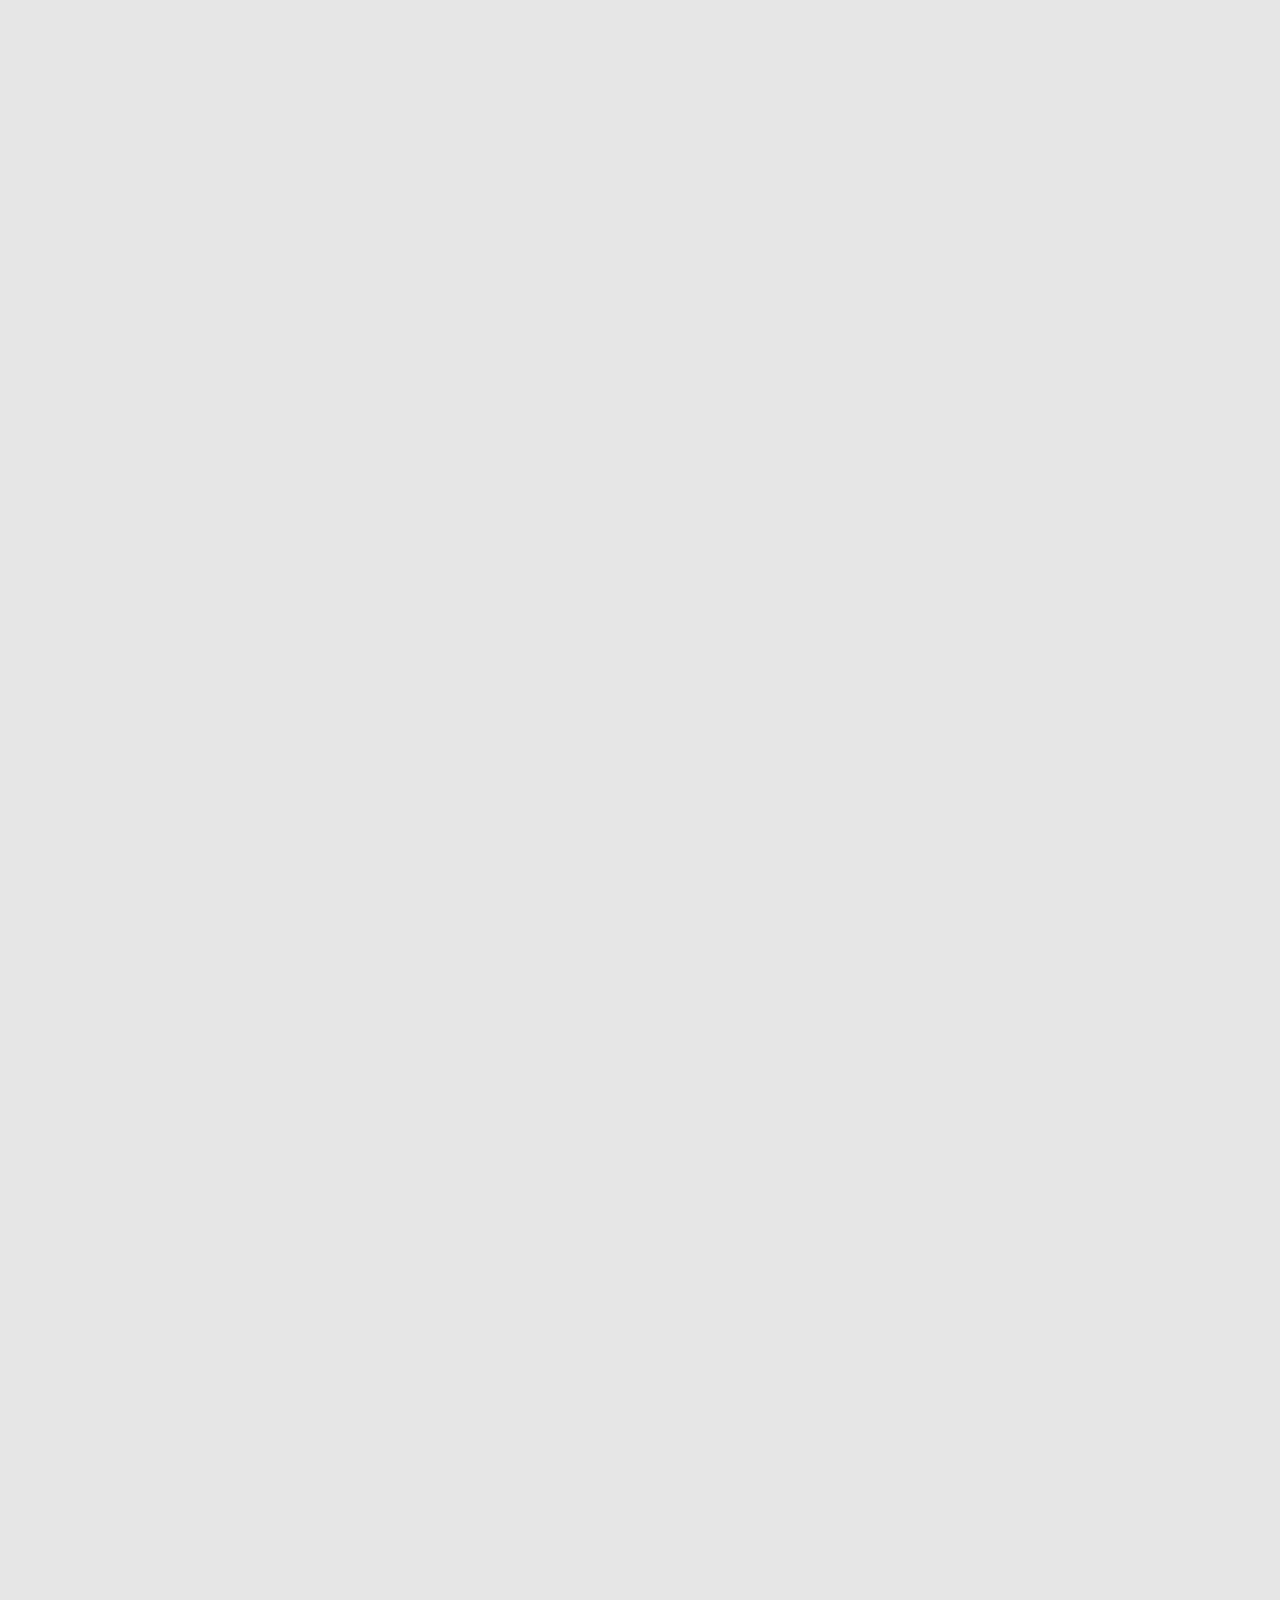
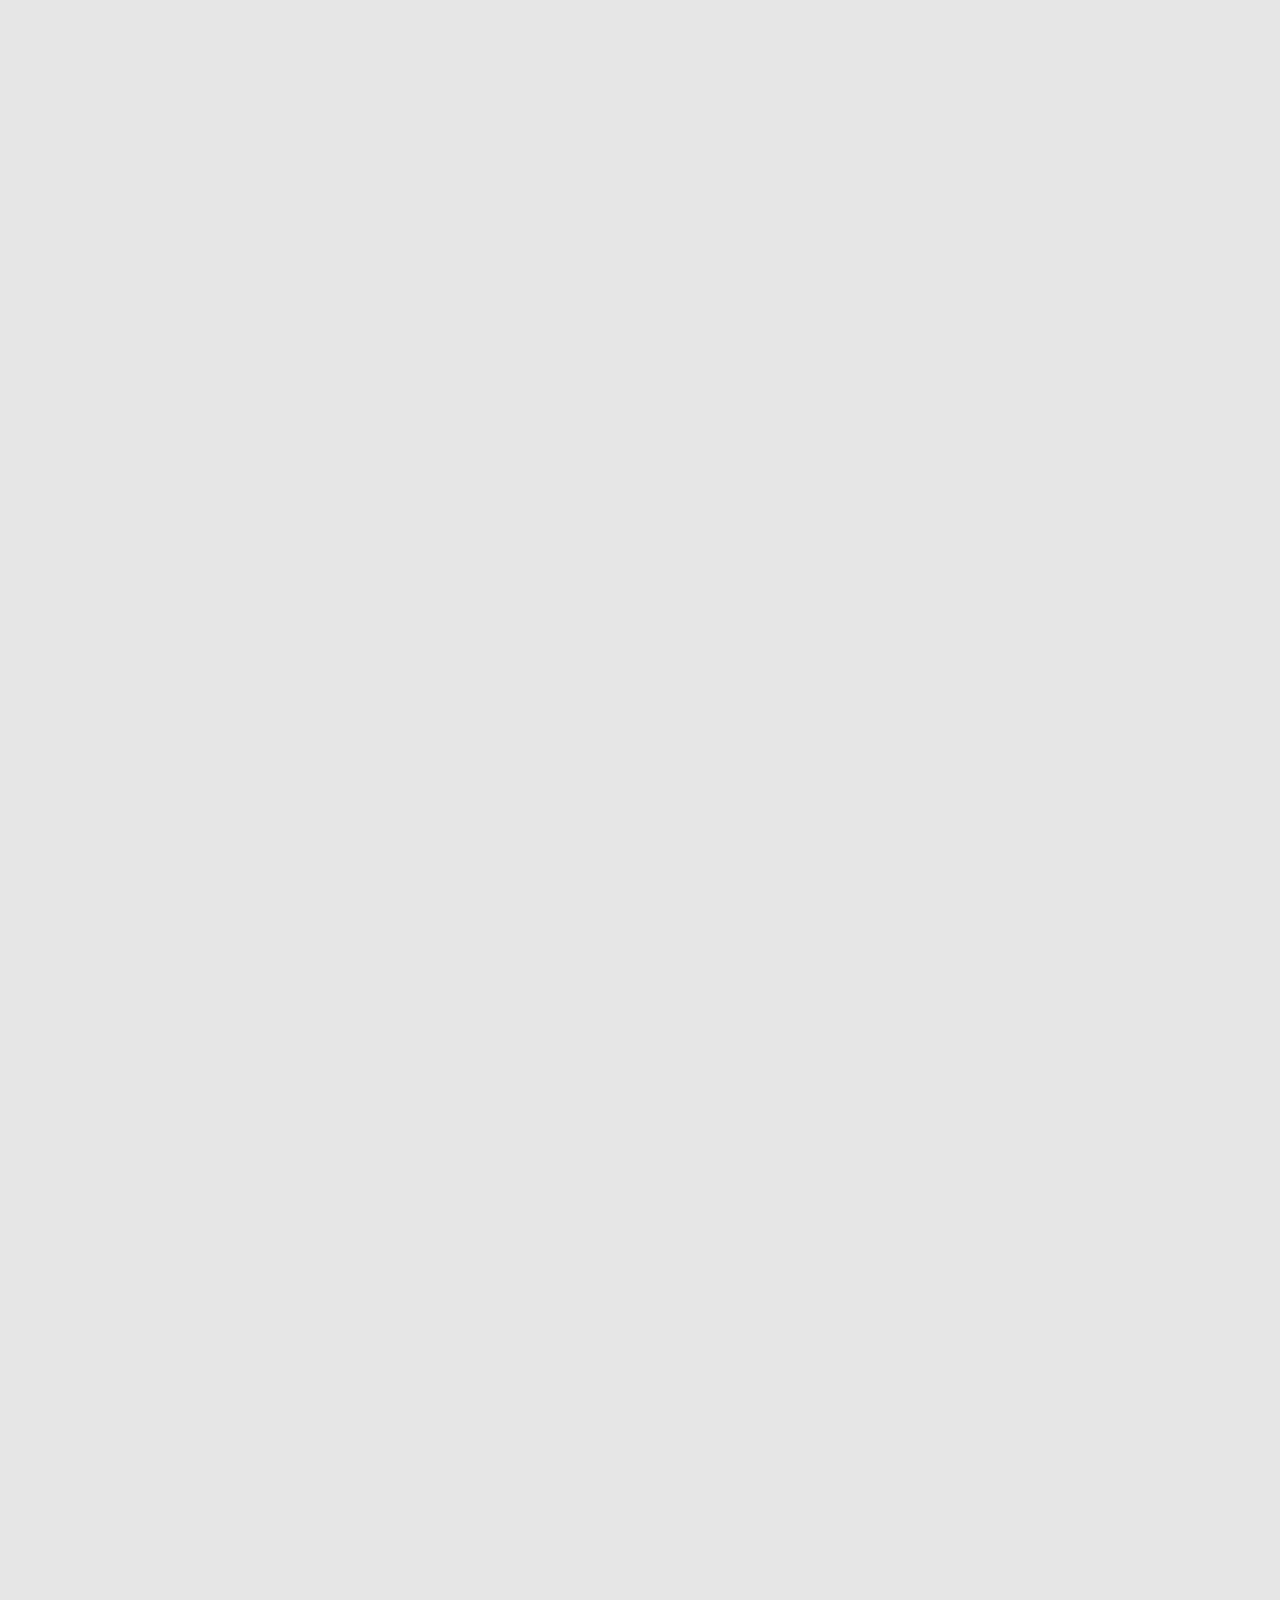
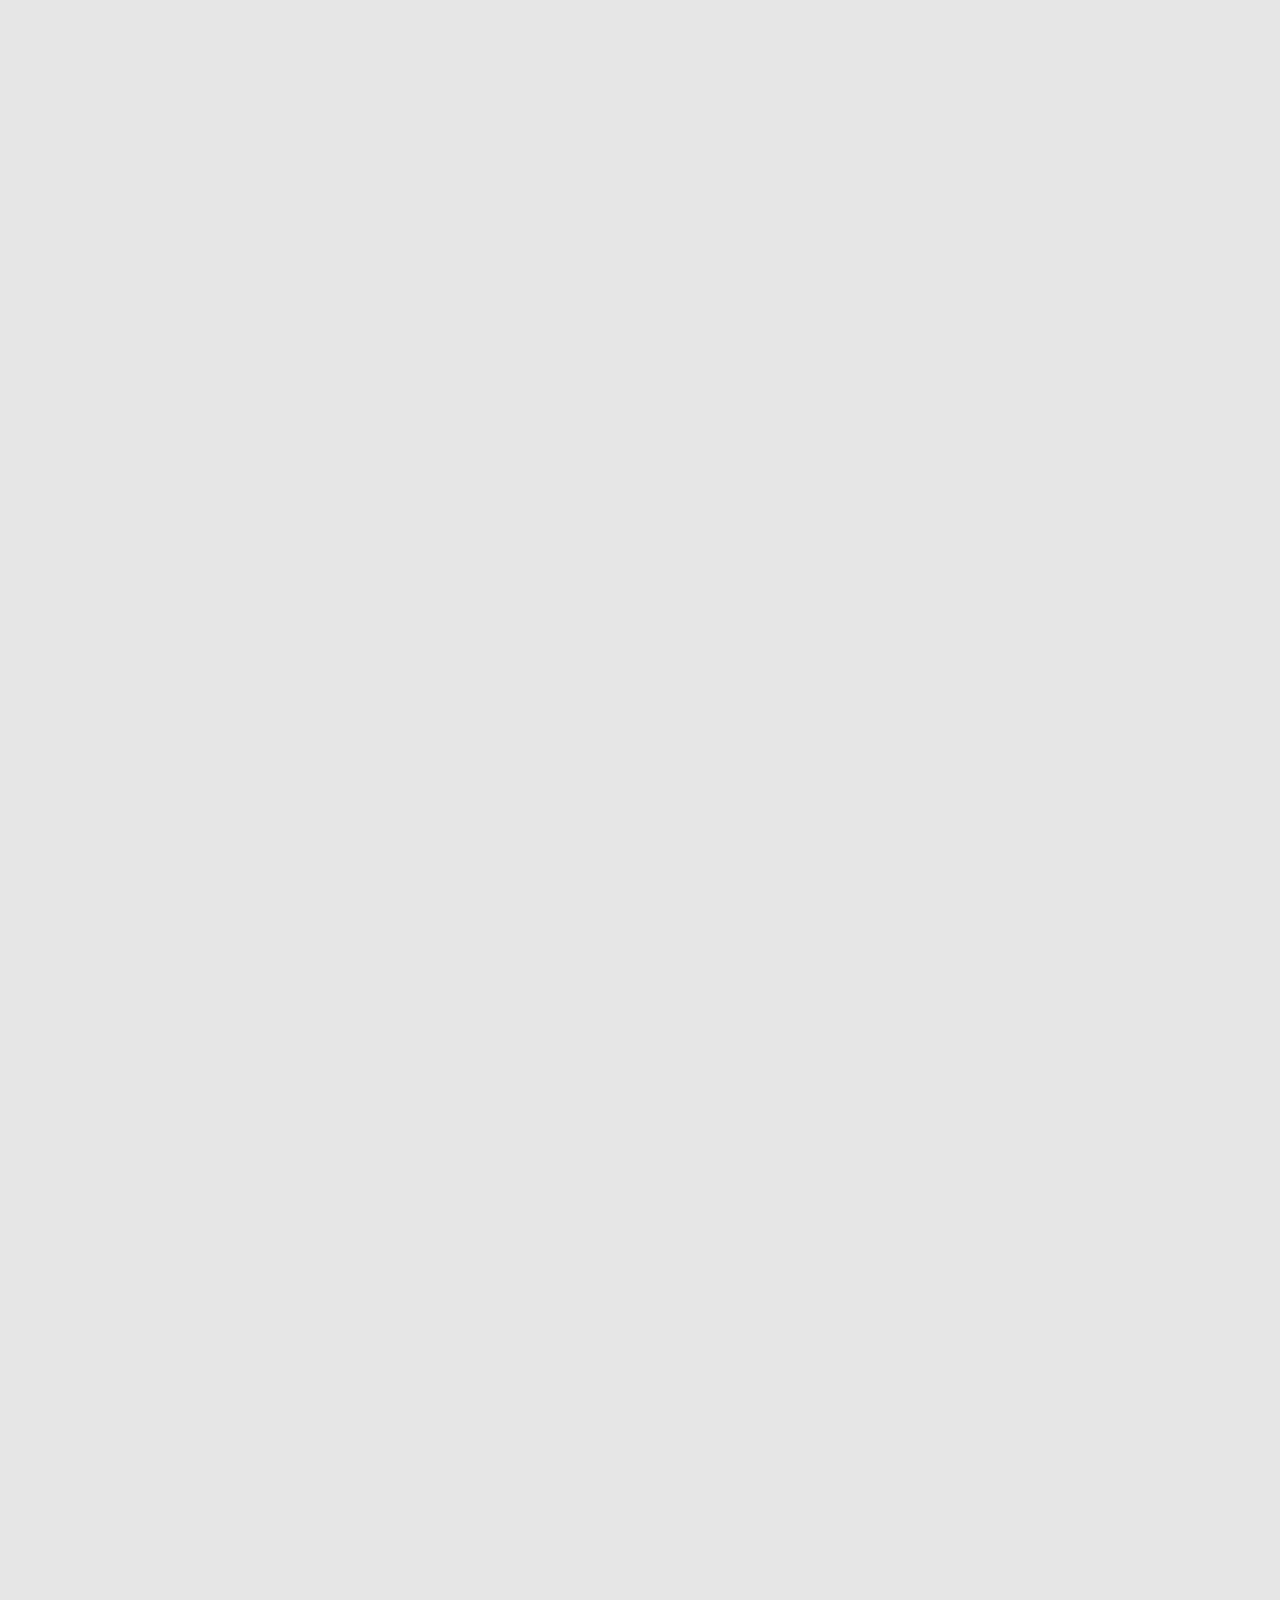
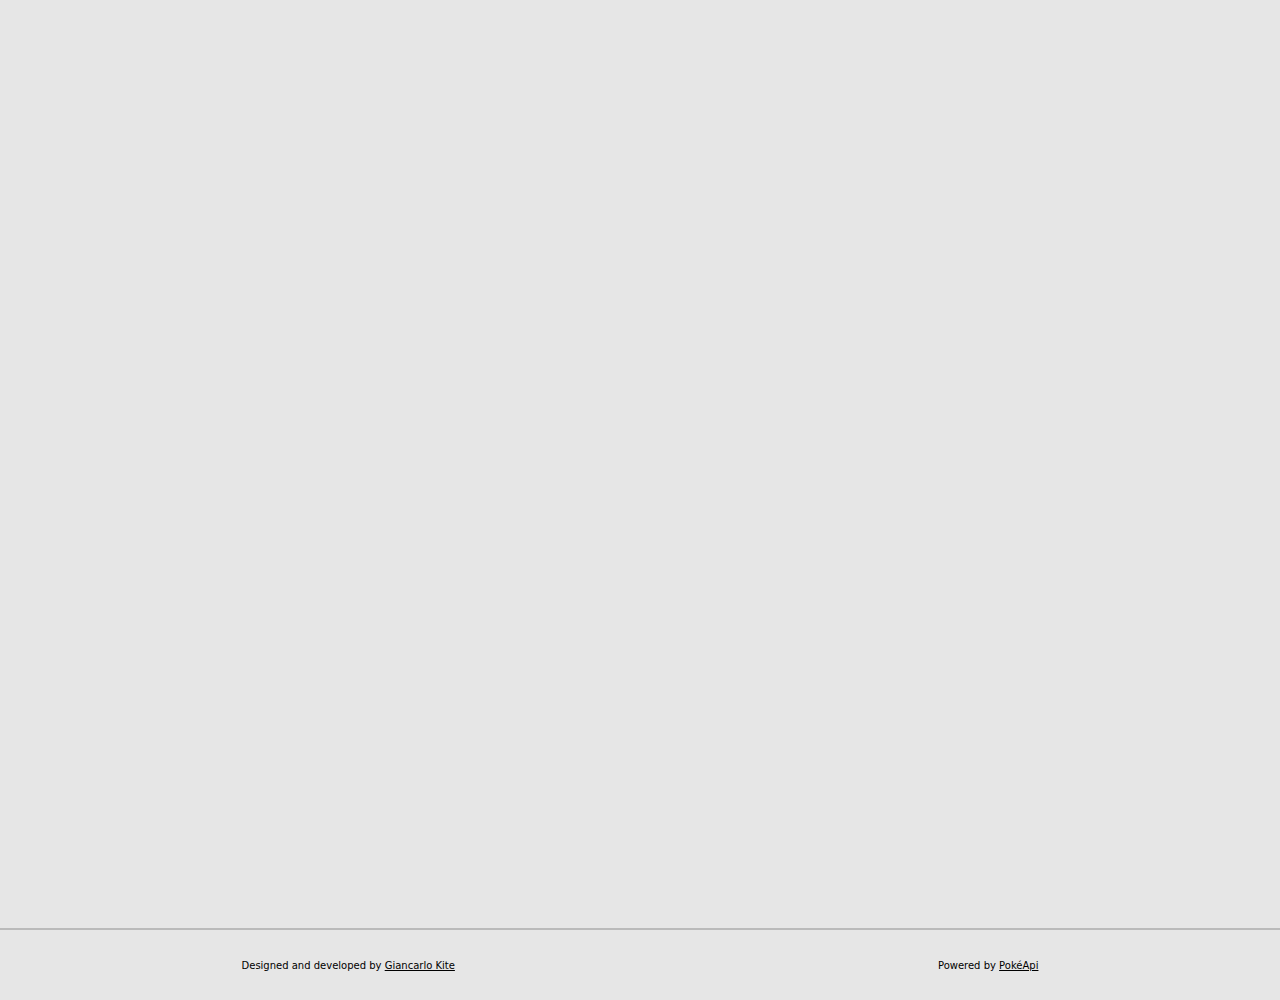
==== commit e866be4b: "Dark Mode functionality added to abilities page" ====
--- a/abilities.html
+++ b/abilities.html
@@ -28,7 +28,7 @@
   <main>
     <h1 id="header" class="region-name-title">Abilities</h1>
 
-    <div class="generation-index">
+    <div class="generation-index other">
       <ul>
         <li><a href="#generation-iii">‣ Generation 3</a></li>
         <li><a href="#generation-iv">‣ Generation 4</a></li>
@@ -40,7 +40,7 @@
       </ul>
     </div>
 
-    <div class="search-container">
+    <div class="search-container other">
       <input spellcheck="false" id="ability-searchbar" list='ability-datalist' placeholder="Flash Fire..." type="text">
       <div style="display: none;" class="clear-search-button"><img width="15" src="images/x-mark.png"></div>
       <button id="ability-search-button">Find Ability</button>
@@ -50,37 +50,37 @@
     <div class="abilities-container">
 
       <div id="generation-iii" class="generation-ability-container">
-        Generation 3 - <span style="color: #444444">76 Abilities</span>
+        Generation 3 - 76 Abilities
         <div class="gen-name-underline"></div>
         <div class="abilities-text-container"></div>
       </div>
       <div id="generation-iv" class="generation-ability-container">
-        Generation 4 - <span style="color: #444444">47 Abilities</span>
+        Generation 4 - 47 Abilities
         <div class="gen-name-underline"></div>
         <div class="abilities-text-container"></div>
       </div>
       <div id="generation-v" class="generation-ability-container">
-        Generation 5 - <span style="color: #444444">41 Abilities</span>
+        Generation 5 - 41 Abilities
         <div class="gen-name-underline"></div>
         <div class="abilities-text-container"></div>
       </div>
       <div id="generation-vi" class="generation-ability-container">
-        Generation 6 - <span style="color: #444444">27 Abilities</span>
+        Generation 6 - 27 Abilities
         <div class="gen-name-underline"></div>
         <div class="abilities-text-container"></div>
       </div>
       <div id="generation-vii" class="generation-ability-container">
-        Generation 7 - <span style="color: #444444">41 Abilities</span>
+        Generation 7 - 41 Abilities
         <div class="gen-name-underline"></div>
         <div class="abilities-text-container"></div>
       </div>
       <div id="generation-viii" class="generation-ability-container">
-        Generation 8 - <span style="color: #444444">34 Abilities</span>
+        Generation 8 - 34 Abilities
         <div class="gen-name-underline"></div>
         <div class="abilities-text-container"></div>
       </div>
       <div id="generation-ix" class="generation-ability-container">
-        Generation 9 - <span style="color: #444444">39 Abilities</span>
+        Generation 9 - 39 Abilities
         <div class="gen-name-underline"></div>
         <div class="abilities-text-container"></div>
       </div>
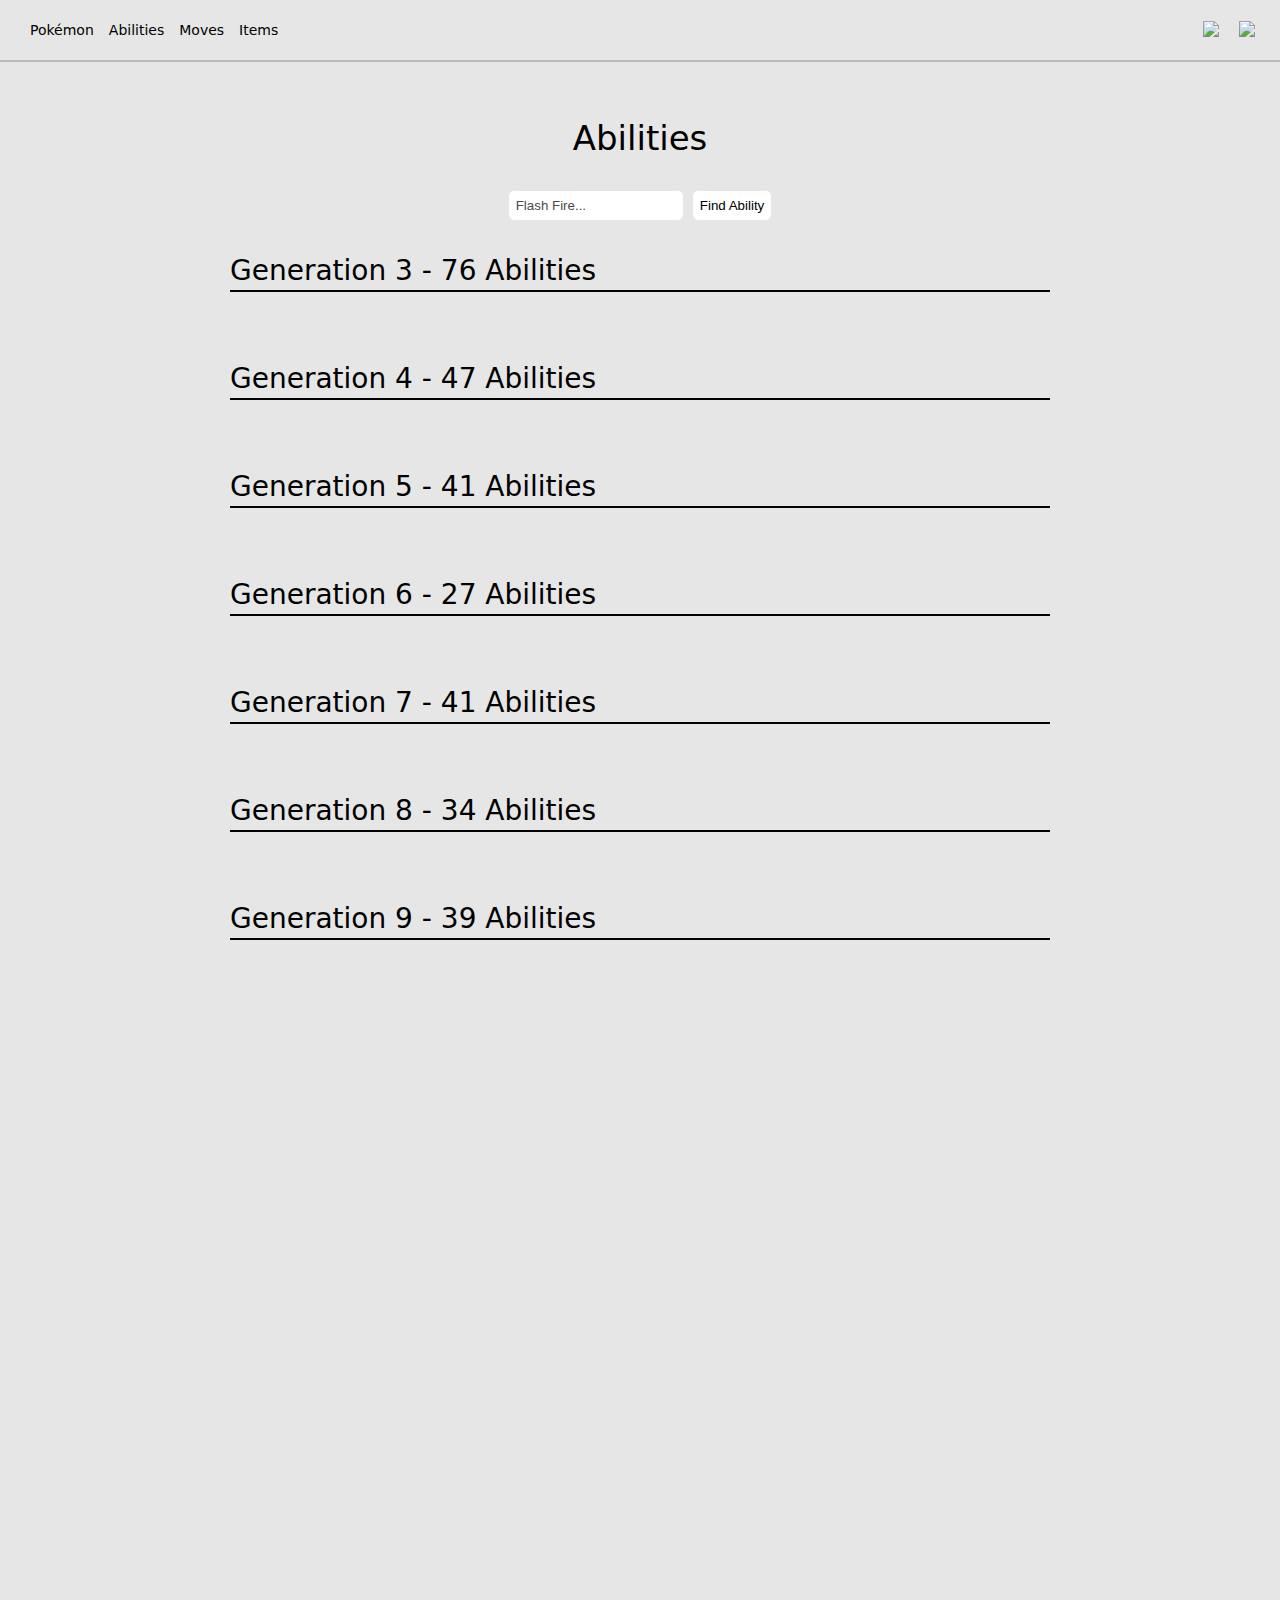
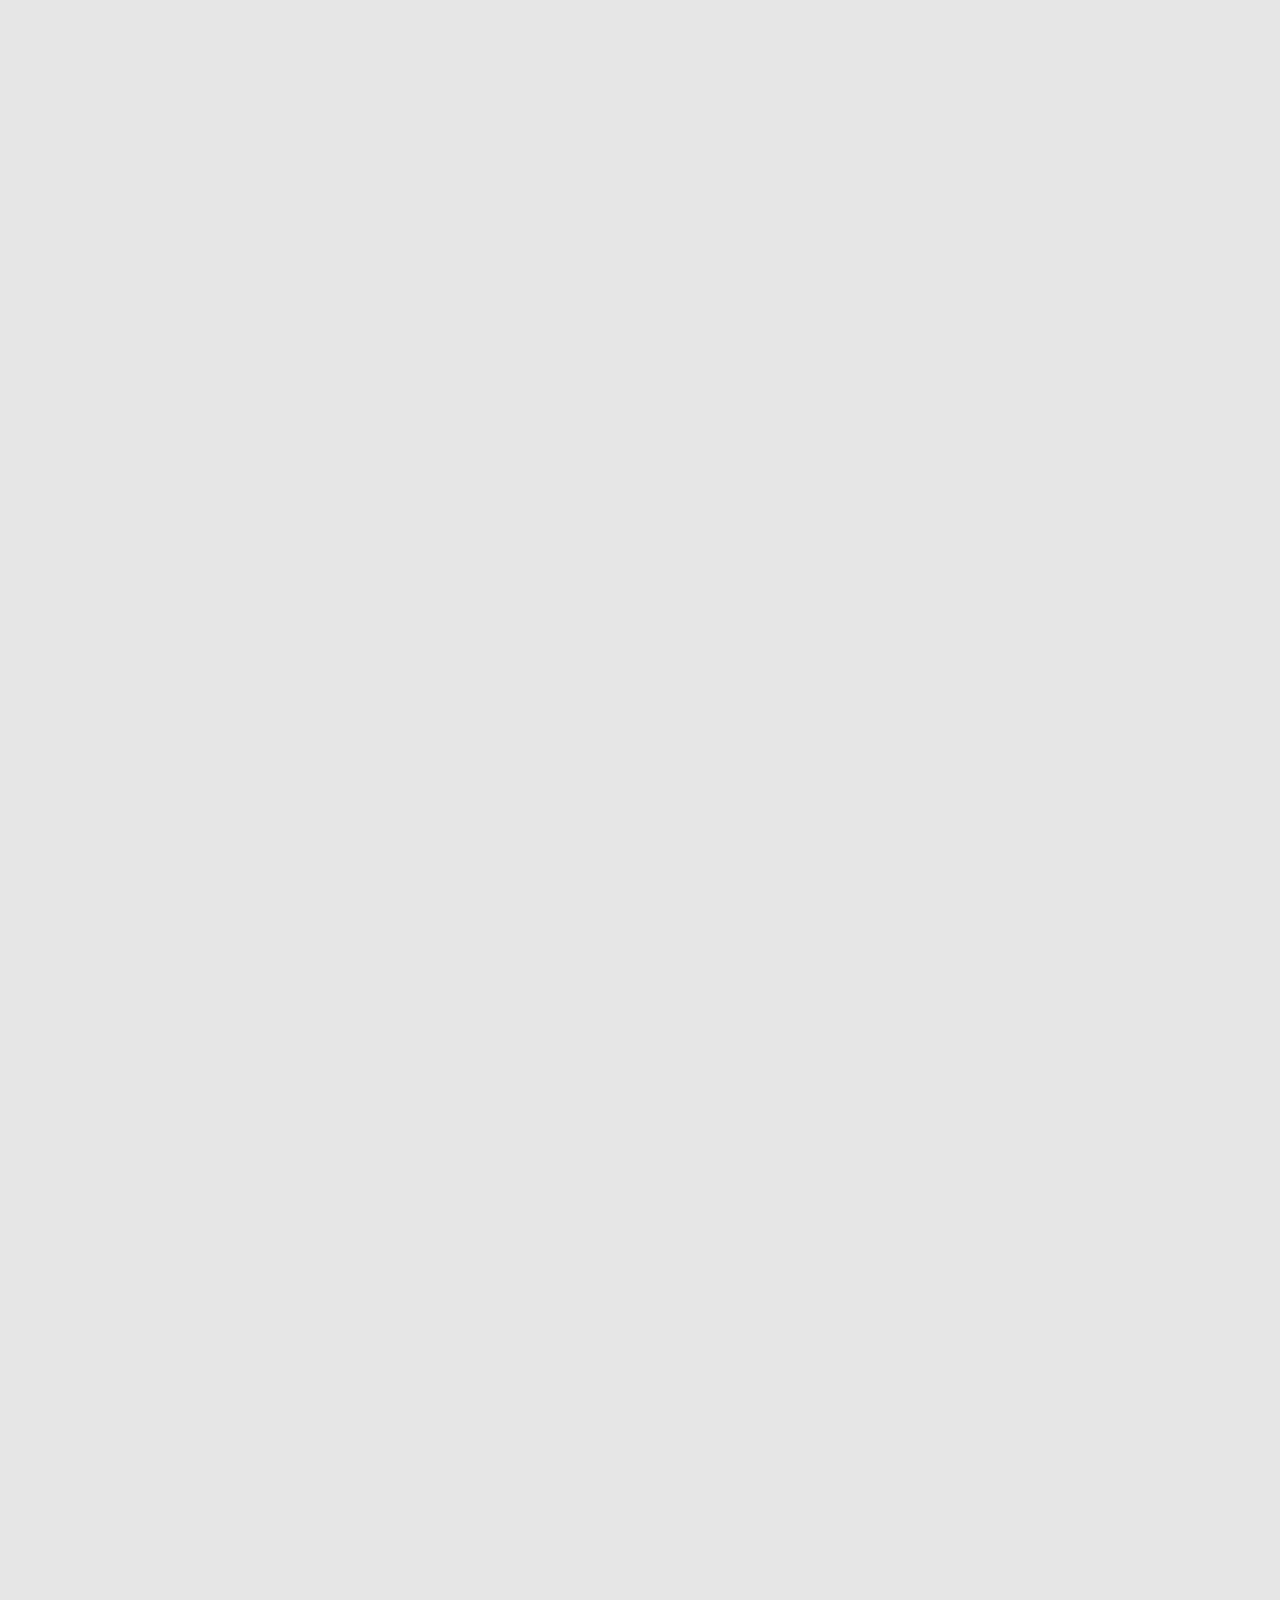
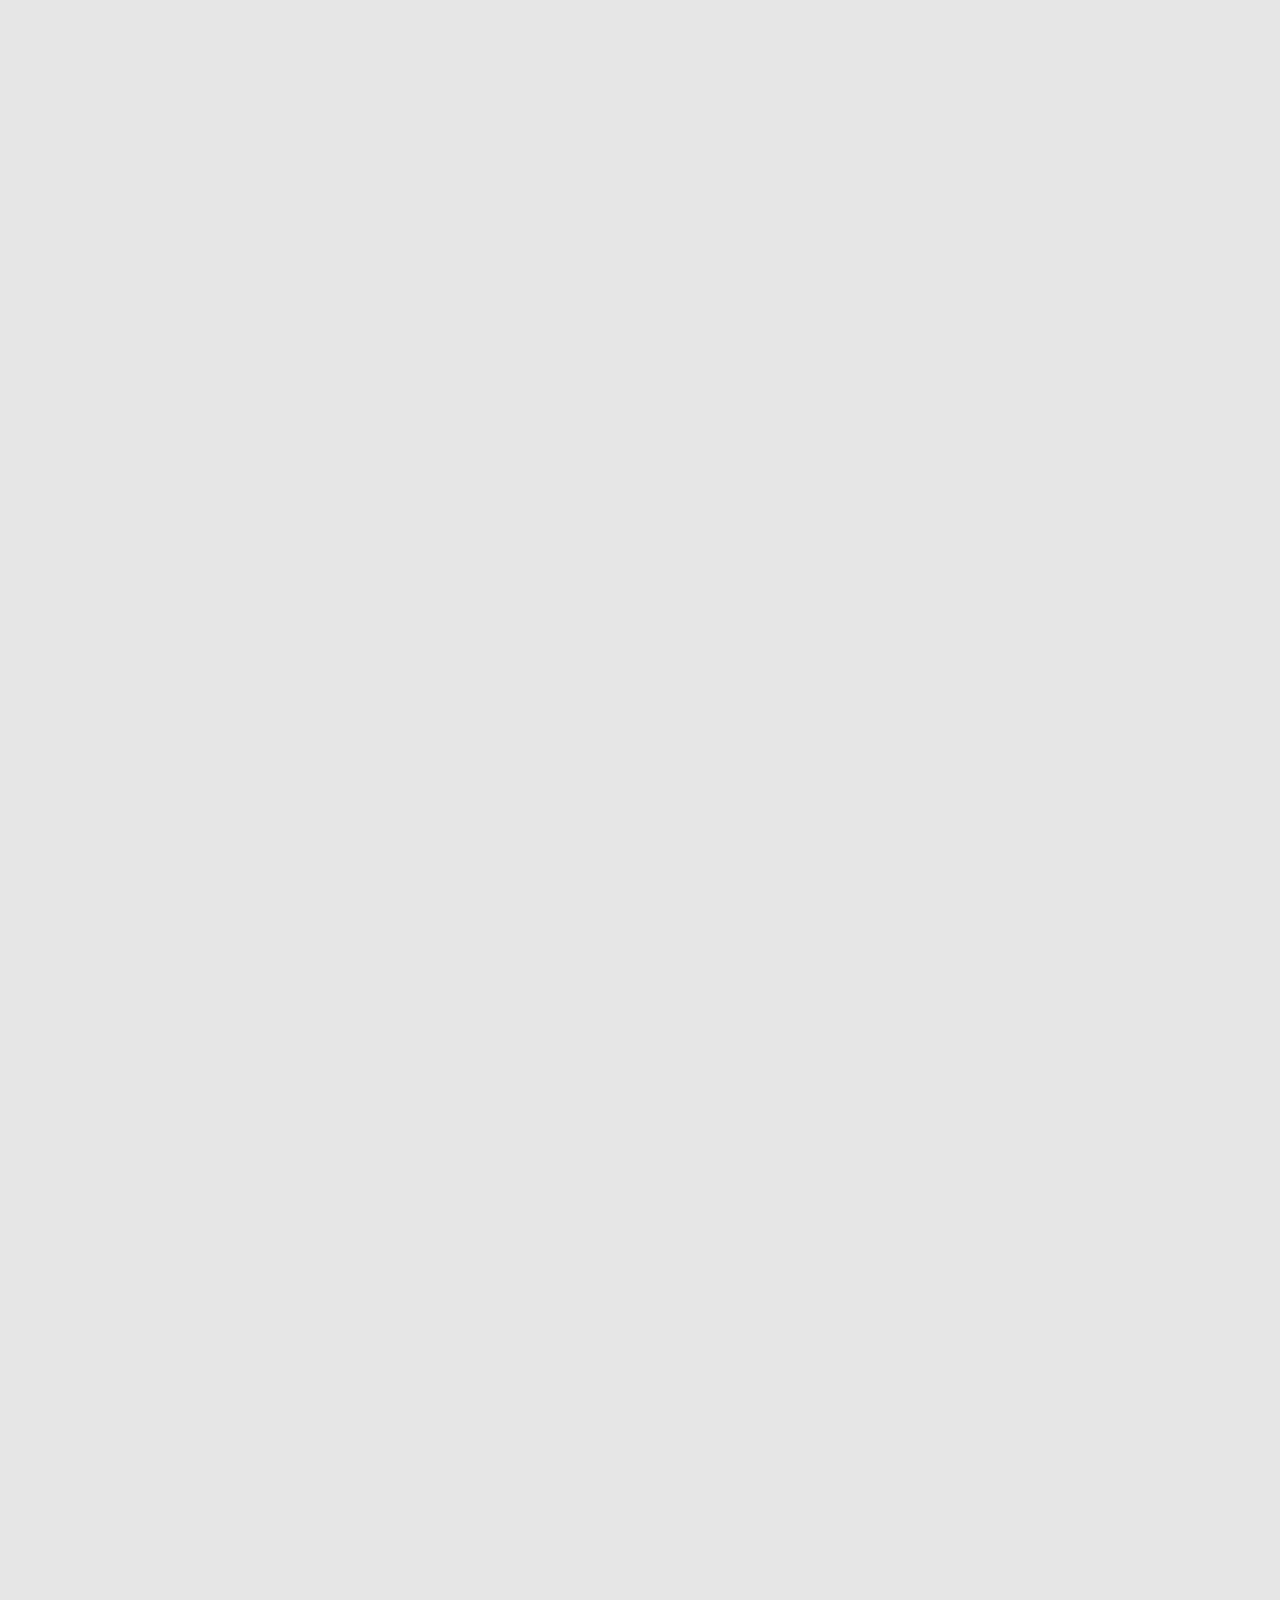
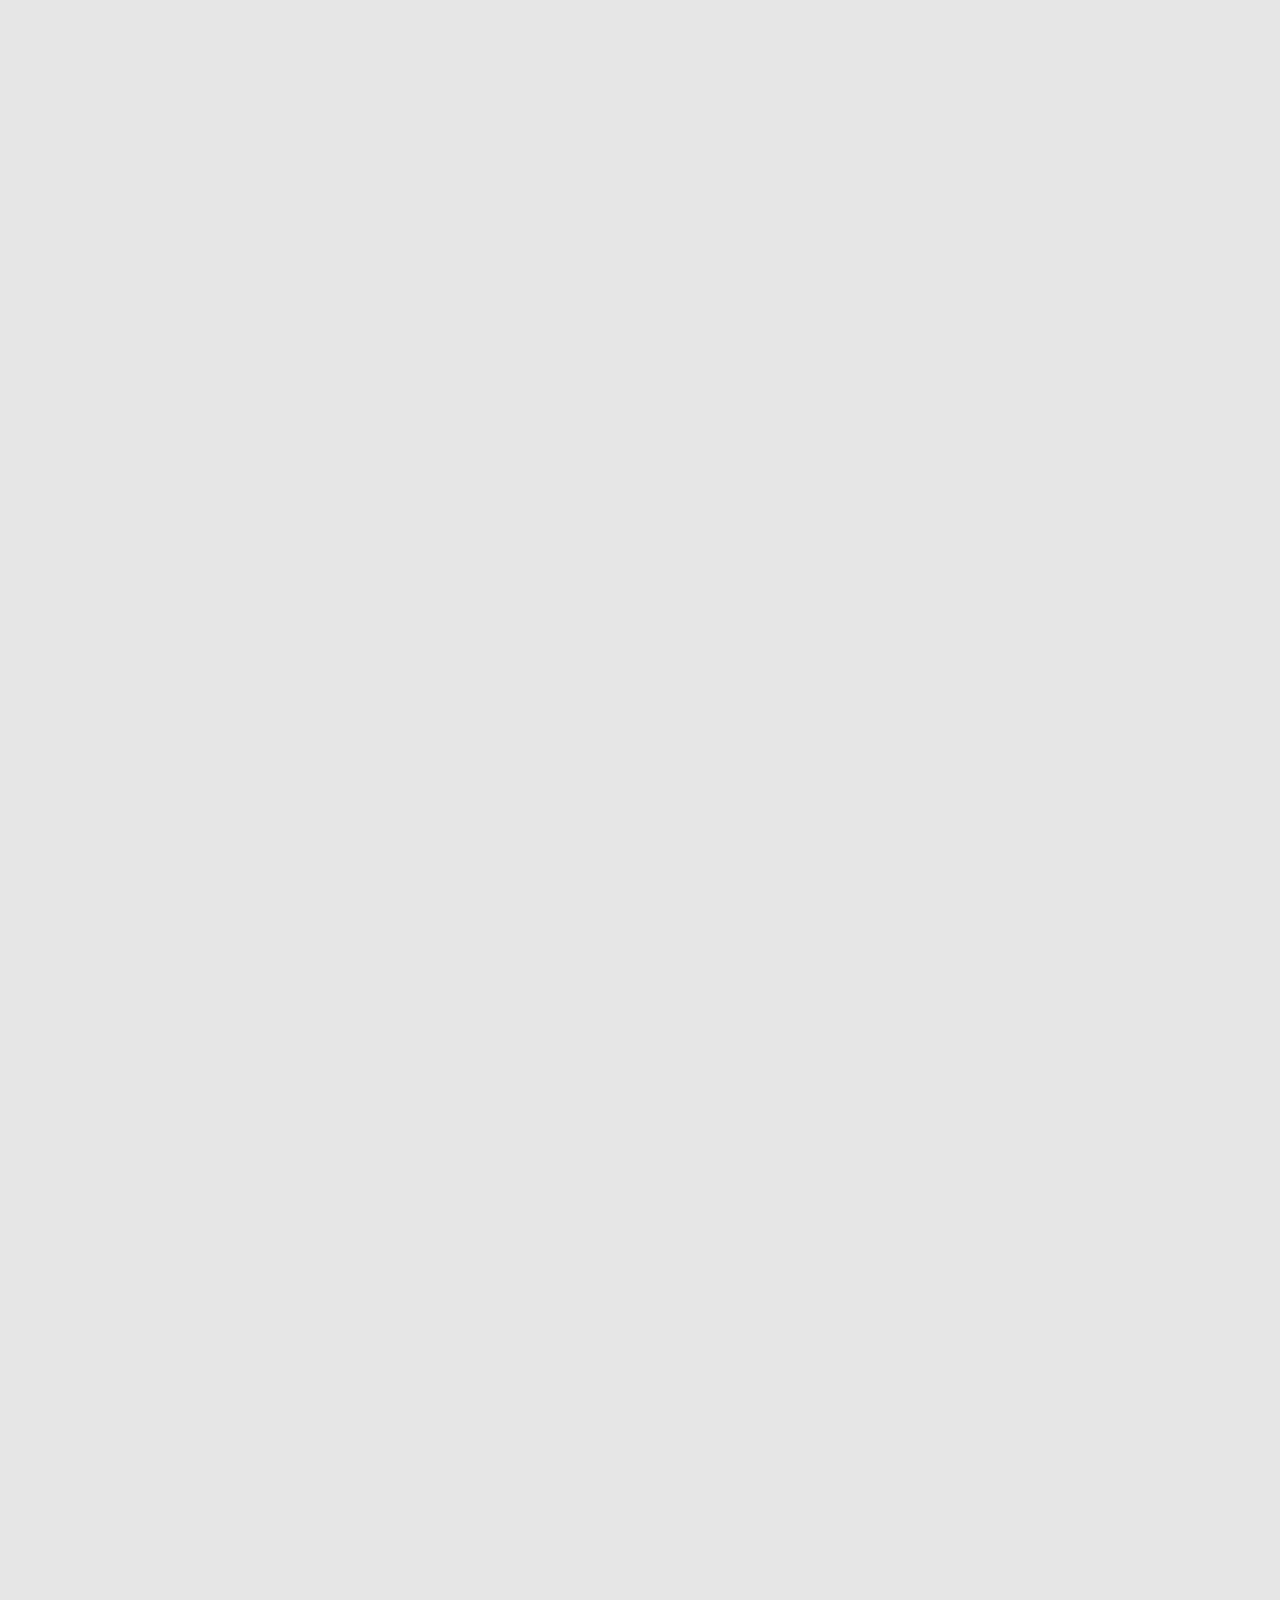
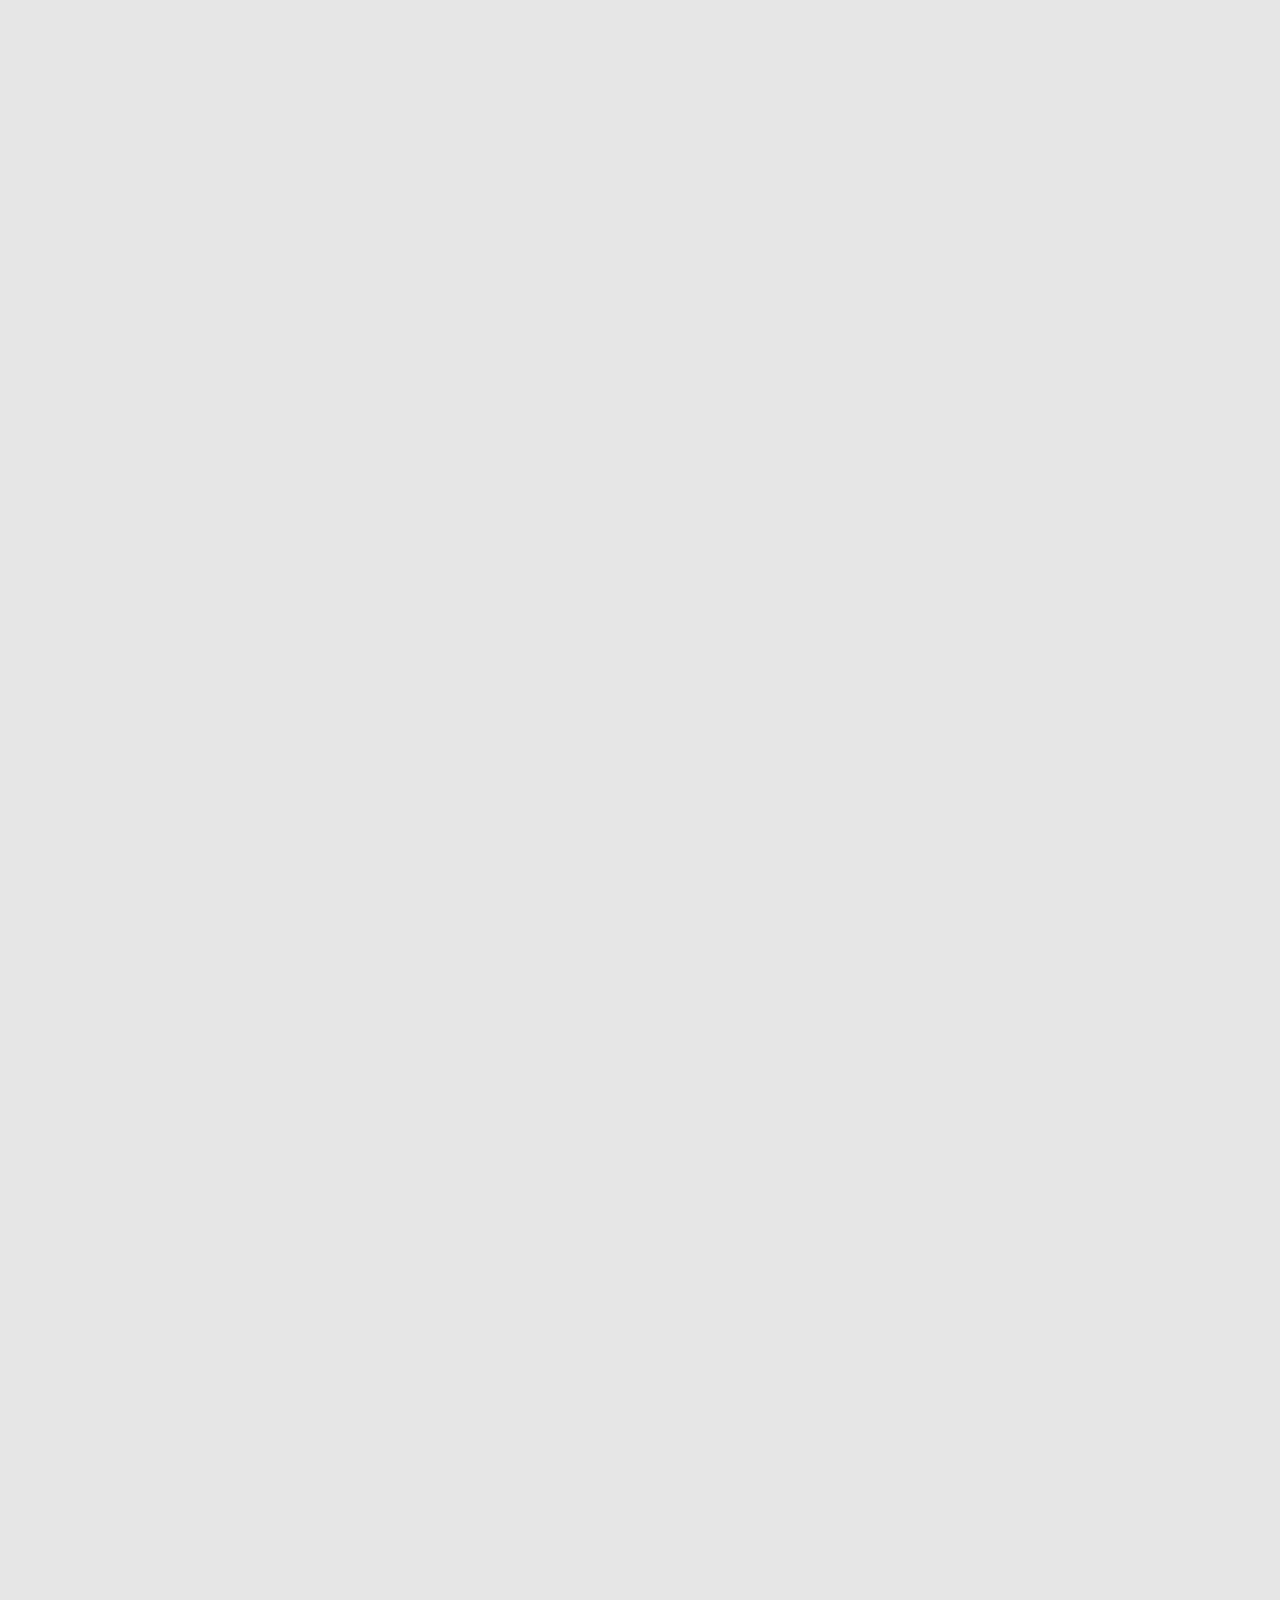
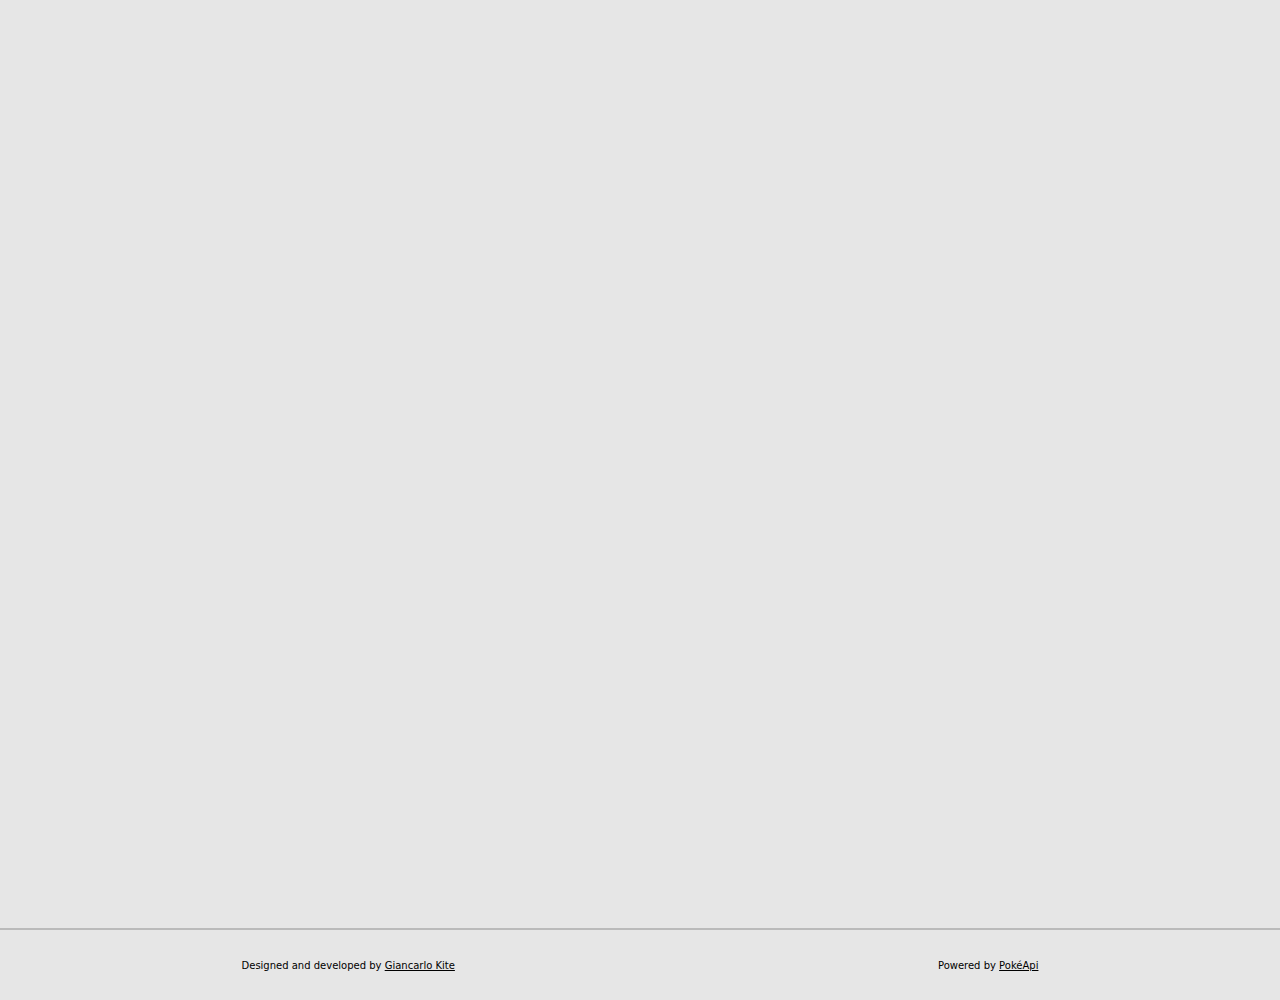
==== commit 610c0747: "Cleaned up abilities page; Initialized moves page" ====
--- a/abilities.html
+++ b/abilities.html
@@ -27,18 +27,6 @@
 
   <main>
     <h1 id="header" class="region-name-title">Abilities</h1>
-
-    <div class="generation-index other">
-      <ul>
-        <li><a href="#generation-iii">‣ Generation 3</a></li>
-        <li><a href="#generation-iv">‣ Generation 4</a></li>
-        <li><a href="#generation-v">‣ Generation 5</a></li>
-        <li><a href="#generation-vi">‣ Generation 6</a></li>
-        <li><a href="#generation-vii">‣ Generation 7</a></li>
-        <li><a href="#generation-viii">‣ Generation 8</a></li>
-        <li><a href="#generation-ix">‣ Generation 9</a></li>
-      </ul>
-    </div>
 
     <div class="search-container other">
       <input spellcheck="false" id="ability-searchbar" list='ability-datalist' placeholder="Flash Fire..." type="text">
--- a/styles/abilities.css
+++ b/styles/abilities.css
@@ -32,56 +32,11 @@
   font-size: 34px;
 }
 
-/*Index*/
-
-.generation-index {
-  border-top: 2px solid black;
-  position: fixed;
-  left: 120px;
-  top: 250px;
-  height: 300px;
-}
-
-.generation-index::after {
-  content: 'Index';
-  position: absolute;
-  top: -22px;
-  font-size: 16px;
-  font-weight: 500;
-}
-
-.generation-index ul li a {
-  color: var(--description-color);
-  text-decoration: none;
-  font-size: 14px;
-  transition: 0.1s;
-}
-
-.generation-index ul li a:hover {
-  color: var(--hover-color);
-  transition: color 0.1s;
-}
-
-/* 
-.generation-index ul li {
- 
-} */
-
-.generation-index ul {
-  list-style: none;
-  display: flex;
-  flex-direction: column;
-  align-items: center;
-  justify-content: center;
-  text-align: center;
-  padding: 0;
-  row-gap: 15px;
-}
 
 /*Generations*/
 
 .generation-ability-container {
-  width: 600px;
+  width: 750px;
   font-size: 28px;
   margin-top: 70px;
   scroll-margin-top: 100px;
@@ -127,20 +82,8 @@
 /*Search*/
 
 .search-container {
-  border-top: 2px solid black;
-  position: fixed;
-  left: 120px;
-  bottom: 200px;
   padding-top: 10px;
-}
-
-.search-container::after {
-  content: 'Search';
-  position: absolute;
-  left: 0;
-  top: -22px;
-  font-size: 16px;
-  font-weight: 500;
+  position: relative;
 }
 
 #ability-searchbar {
@@ -148,7 +91,7 @@
   border: none;
   padding: 7px;
   border-radius: 5px;
-  width: 145px;
+  width: 160px;
   margin-right: 5px;
 }
 
@@ -197,23 +140,6 @@
     width: 820px;
   }
 
-  .search-container {
-    top: 200px;
-    border: none;
-    position:unset
-  }
-
-  .search-container::after {
-    content: '';
-  }
-
-  .clear-search-button {
-    opacity: 0;
-  }
-
-  .generation-index {
-    display: none;
-  }
 }
 
 
@@ -222,21 +148,11 @@
     width: 320px;
   }
 
-  .search-container {
-    top: 200px;
-    border: none;
-    position:unset
+  main {
+    margin-top: 80px;
   }
 
-  .search-container::after {
-    content: '';
-  }
-
-  .clear-search-button {
-    opacity: 0;
-  }
-
-  .generation-index {
-    display: none;
+  .ability {
+    scroll-margin-top: 85px;
   }
 }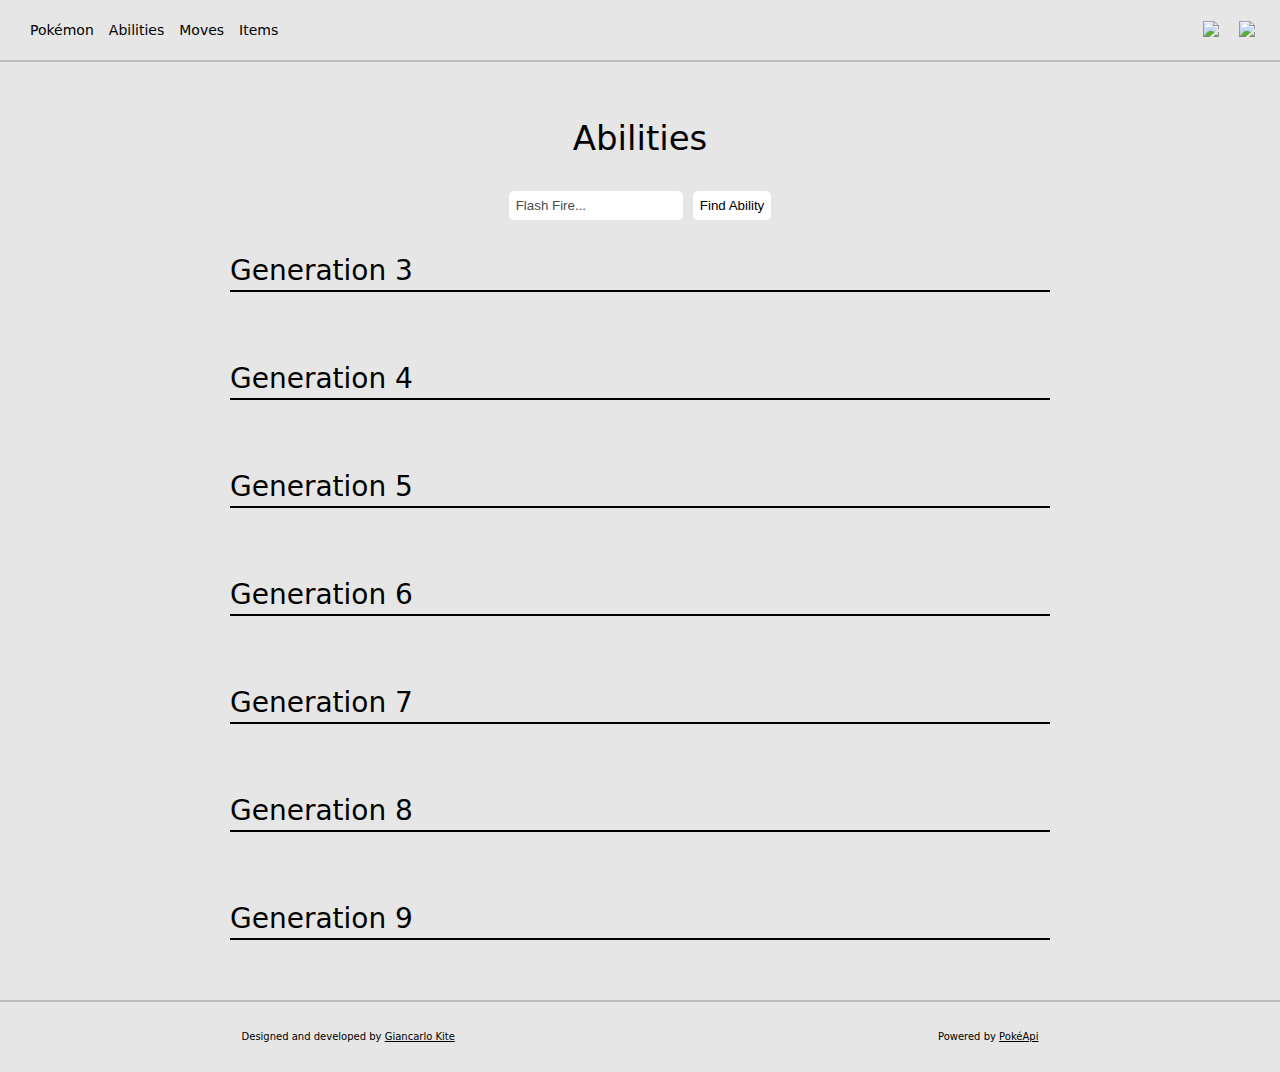
==== commit 9699eda3: "Moves page done, bugs fixed in abilities page" ====
--- a/abilities.html
+++ b/abilities.html
@@ -14,7 +14,7 @@
     <div class="page-links-box">
       <a href="index.html">Pokémon</a>
       <a href="abilities.html">Abilities</a>
-      <a onclick="WIP()">Moves</a>
+      <a href="moves.html">Moves</a>
       <a onclick="WIP()">Items</a>
     </div>
 
@@ -38,37 +38,37 @@
     <div class="abilities-container">
 
       <div id="generation-iii" class="generation-ability-container">
-        Generation 3 - 76 Abilities
+        Generation 3 
         <div class="gen-name-underline"></div>
         <div class="abilities-text-container"></div>
       </div>
       <div id="generation-iv" class="generation-ability-container">
-        Generation 4 - 47 Abilities
+        Generation 4
         <div class="gen-name-underline"></div>
         <div class="abilities-text-container"></div>
       </div>
       <div id="generation-v" class="generation-ability-container">
-        Generation 5 - 41 Abilities
+        Generation 5 
         <div class="gen-name-underline"></div>
         <div class="abilities-text-container"></div>
       </div>
       <div id="generation-vi" class="generation-ability-container">
-        Generation 6 - 27 Abilities
+        Generation 6 
         <div class="gen-name-underline"></div>
         <div class="abilities-text-container"></div>
       </div>
       <div id="generation-vii" class="generation-ability-container">
-        Generation 7 - 41 Abilities
+        Generation 7 
         <div class="gen-name-underline"></div>
         <div class="abilities-text-container"></div>
       </div>
       <div id="generation-viii" class="generation-ability-container">
-        Generation 8 - 34 Abilities
+        Generation 8 
         <div class="gen-name-underline"></div>
         <div class="abilities-text-container"></div>
       </div>
       <div id="generation-ix" class="generation-ability-container">
-        Generation 9 - 39 Abilities
+        Generation 9 
         <div class="gen-name-underline"></div>
         <div class="abilities-text-container"></div>
       </div>
--- a/styles/abilities.css
+++ b/styles/abilities.css
@@ -12,7 +12,7 @@
 }
 
 html {
-  height: 1000%;
+  height: 100%;
 }
 
 main {
@@ -35,11 +35,15 @@
 
 /*Generations*/
 
+.abilities-container {
+  width: 750px;
+}
+
 .generation-ability-container {
-  width: 750px;
   font-size: 28px;
   margin-top: 70px;
   scroll-margin-top: 100px;
+
 }
 
 #generation-iii {
@@ -59,6 +63,9 @@
 .ability {
   margin-bottom: 25px;
   scroll-margin-top: 100px;
+  border-radius: 20px;
+  box-shadow: rgba(100, 100, 111, 0.2) 0px 1px 9px 0px;
+  padding: 20px;
 }
 
 .ability-name {
@@ -135,8 +142,8 @@
 /*Responsiveness*/ 
 
 
-@media only screen and (max-width: 1350px) {
-  .generation-ability-container {
+@media only screen and (max-width: 1850px) {
+  .abilities-container {
     width: 820px;
   }
 
@@ -144,8 +151,9 @@
 
 
 @media only screen and (max-width: 900px) {
-  .generation-ability-container {
-    width: 320px;
+  .abilities-container {
+    width: 350px;
+    /* margin: auto; */
   }
 
   main {
